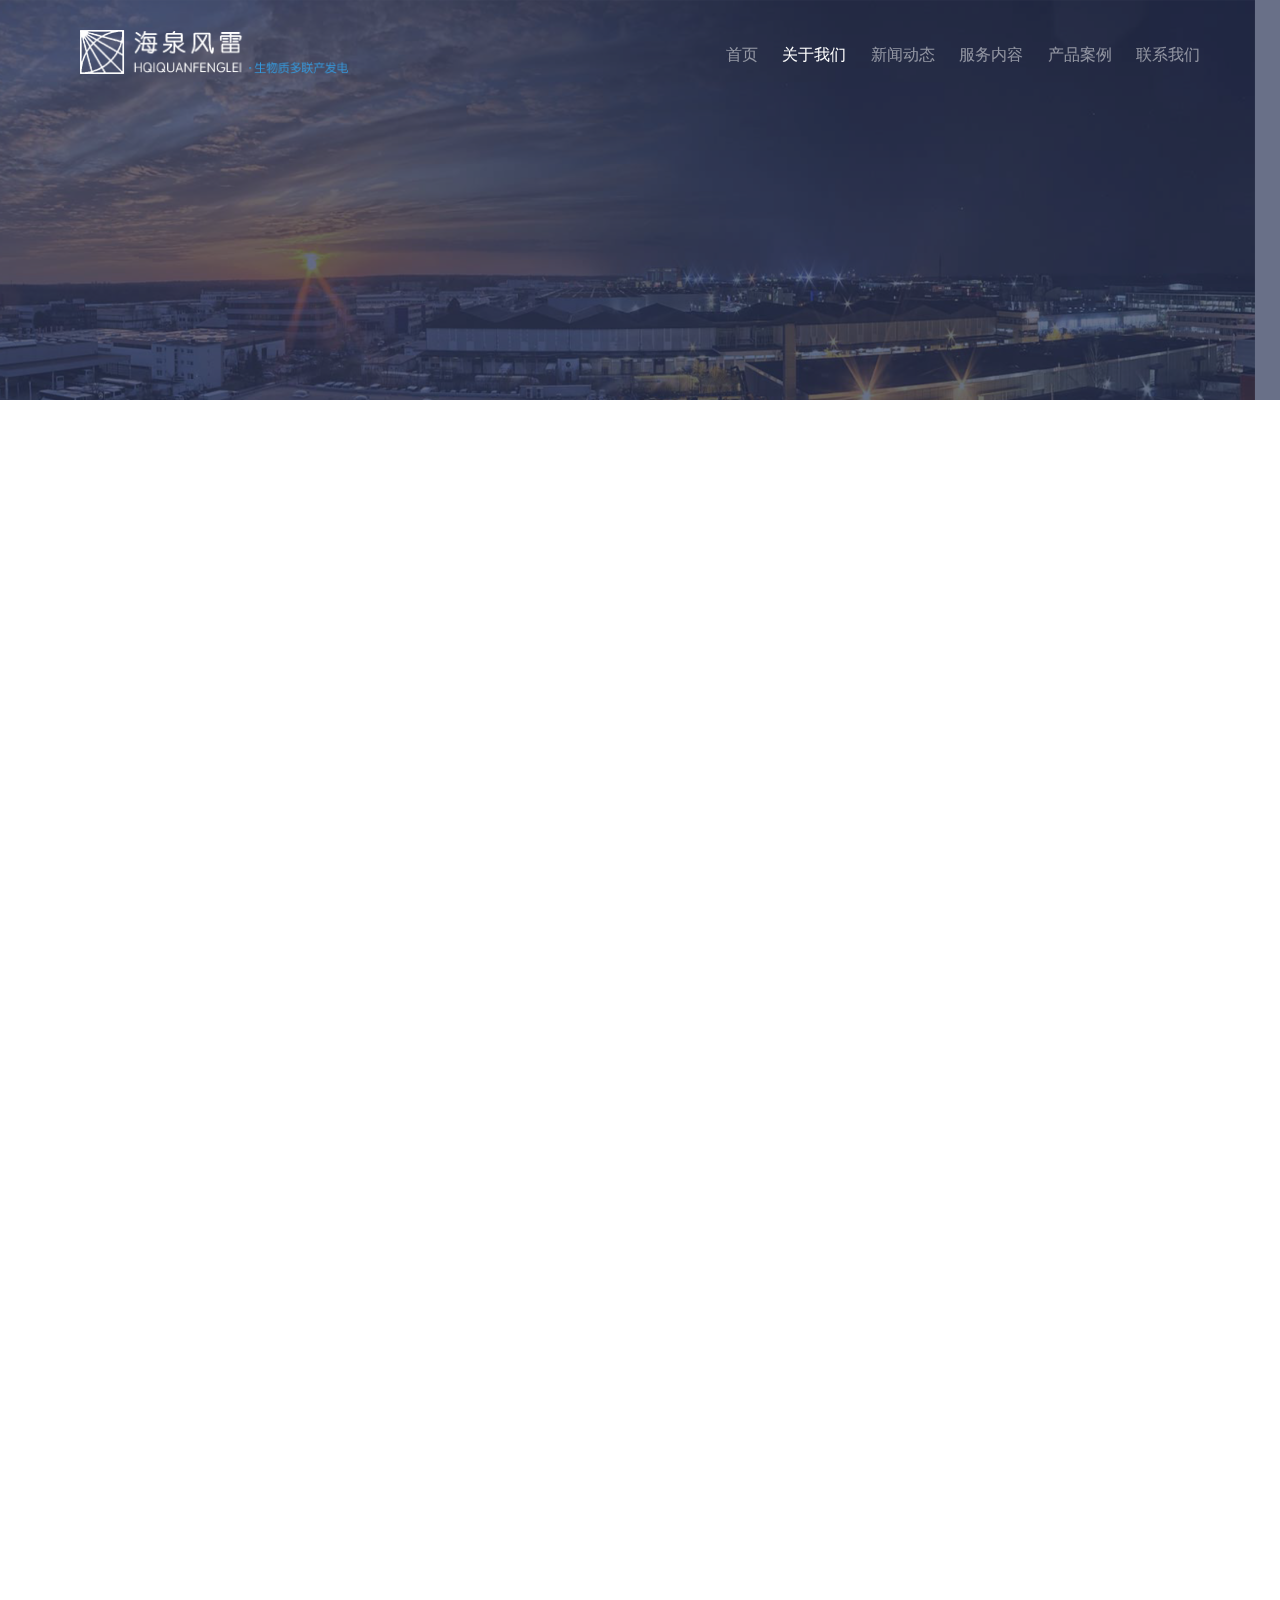
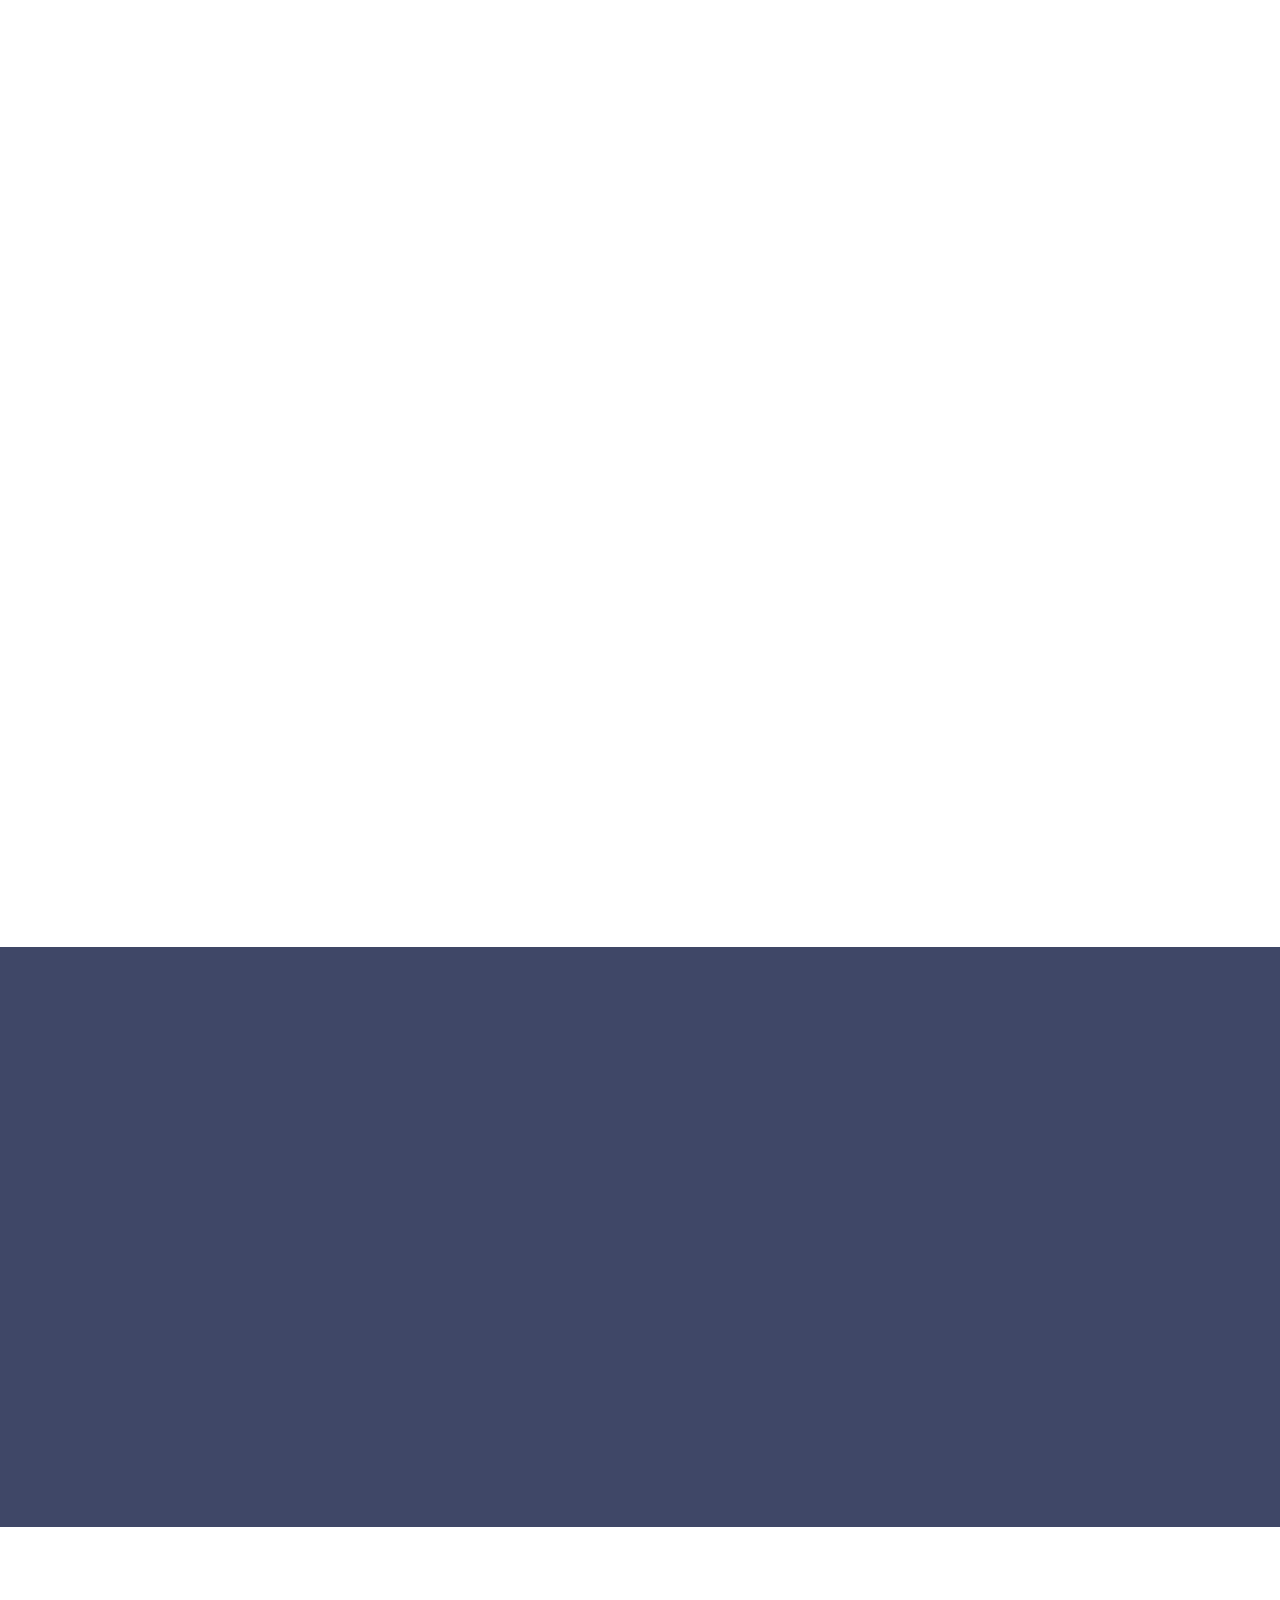
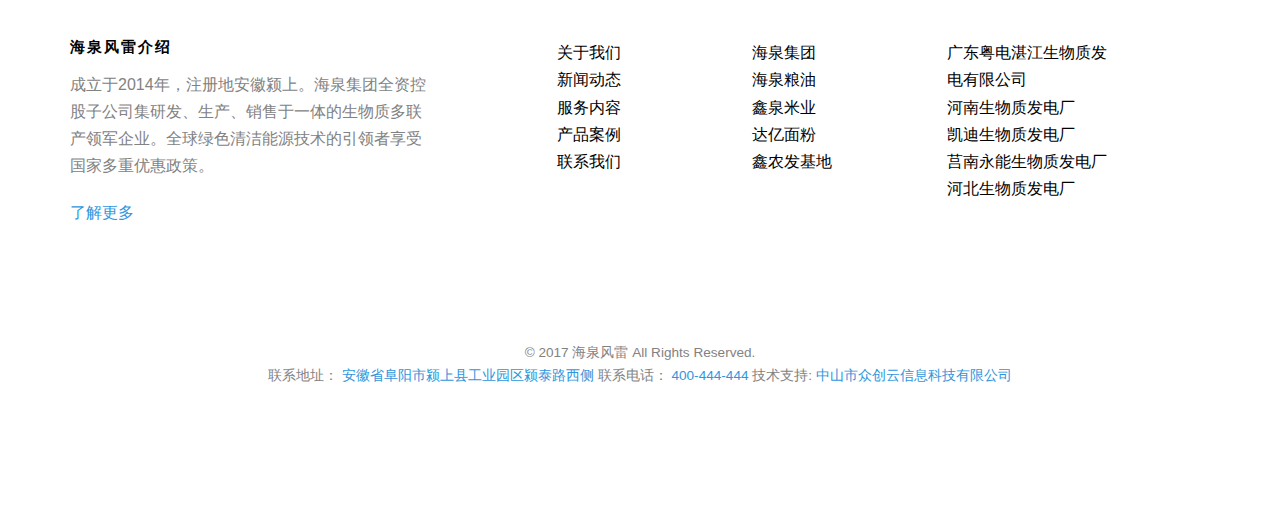
==== about.html @ 1001feb4 "add haiquan-fenglei pc items" ====
<!DOCTYPE HTML>

<html>
	<head>
	<meta charset="utf-8">
	<meta http-equiv="X-UA-Compatible" content="IE=edge">
	<title>海泉风雷新能源发电股份有限公司，一家专注于生物质发电的新能源公司</title>
	<meta name="viewport" content="width=device-width, initial-scale=1">
	<meta name="description" content="海泉风雷新能源发电股份有限公司是由海泉集团全权控股的一家子公司，一家专注于生物质发电的新能源公司" />
	<meta name="keywords" content="海泉风雷，海泉风雷发电，风雷公司，风雷股份有限公司，安徽风雷发电，生物质发电公司，新能源发电公司，海泉集团子公司，海泉集团新能源公司" />
	<!-- Animate.css -->
	<link rel="stylesheet" href="css/animate.css">
	<!-- Icomoon Icon Fonts-->
	<link rel="stylesheet" href="css/icomoon.css">
	<!-- Bootstrap  -->
	<link rel="stylesheet" href="css/bootstrap.css">

	<!-- Magnific Popup -->
	<link rel="stylesheet" href="css/magnific-popup.css">

	<!-- Theme style  -->
	<link rel="stylesheet" href="css/style.css">

	<!-- Modernizr JS -->
	<script src="js/modernizr-2.6.2.min.js"></script>

	<!-- 如果IE浏览器版本等于9,调用ie9.css样式表 -->
	<!--[if IE 9]>
			<script src="js/respond.min.js"></script>
			<link rel="stylesheet" href="css/ie9.css">
 	<![endif]-->

 	<!-- 如果IE浏览器版本小于等于8,调用ie8.css样式表 -->
	<!--[if lte IE 8]>
		<link rel="stylesheet" href="css/ie8.css">
		<div id="ie8-box">
			<div id="ie-tip">你的浏览器版本过低，请使用更高版本的浏览器浏览！</div>
		</div>
	<![endif]-->

	</head>
	<body>

	<div class="haiquan-loader"></div>

	<div id="page">
	<nav class="haiquan-nav" role="navigation">
		<div class="container">
			<div class="row">
				<div class="col-xs-8 col-md-4 text-left">
					<div id="haiquan-logo">
					<a href="index.html">
						<div class="logo-img">
						</div>
					</a></div>
				</div>
				<div class="col-xs-8 col-md-8 text-right menu-1">
					<ul>
						<li><a href="index.html">首页</a></li>
						<li class="active"><a href="about.html">关于我们</a></li>
						<li><a href="new.html">新闻动态</a></li>
						<li class="has-dropdown">
							<a href="services.html">服务内容</a>
							<ul class="dropdown">
								<li><a href="#">二级菜单</a></li>
								<li><a href="#">二级菜单</a></li>
								<li><a href="#">二级菜单</a></li>
								<li><a href="#">二级菜单</a></li>
							</ul>
						</li>
						<li><a href="products.html">产品案例</a></li>
						<li><a href="contact.html">联系我们</a></li>
					</ul>
				</div>
			</div>

		</div>
	</nav>

	<header id="haiquan-header" class="haiquan-cover haiquan-cover-sm" role="banner" style="background-image:url(images/img_bg_1.jpg); height: 400px;" data-stellar-background-ratio="0.5">
		<div class="overlay"></div>
		<div id="video-text" class="container">
			<div class="row">
				<div class="col-md-7 text-left">
					<div class="display-t" style="height: 400px">
						<div class="display-tc animate-box" data-animate-effect="fadeInUp" style="height: 400px;">
							<h1 class="mb30">关于我们</h1>
						</div>
					</div>
				</div>
			</div>
		</div>
	</header>



	<div id="haiquan-team">
		<div class="container">
			<div class="row animate-box row-pb-md">
				<div class="col-md-8 col-md-offset-2 text-left haiquan-heading">
					<span>Mature Control Team</span>
					<h2>我们的团队</h2>
					<p>优秀团队的建设离不开完善的体系规则和与时俱进的观念思想,管理培训也是如此。优秀的团队领导者对如何管理团队有一套成熟的运用方式。</p>
				</div>
			</div>
			<div class="row">
				<div class="col-md-4 col-sm-4 animate-box" data-animate-effect="fadeIn">
					<div class="haiquan-staff">
						<img src="images/person1.gif" alt="郭宏兵先生">
						<h3>郭宏兵先生</h3>
						<strong class="role">总裁</strong>
						<p>硕士研究生、高级工程师，有央企、国企、民企等20年丰富的管理经验</p>
					</div>
				</div>
				<div class="col-md-4 col-sm-4 animate-box" data-animate-effect="fadeIn">
					<div class="haiquan-staff">
						<img src="images/person2.gif" alt="郭宏兵先生">
						<h3>李岩先生</h3>
						<strong class="role">总经理</strong>
						<p>工程力学学士、法律研究生学历，政府机关管理工作经历、企业多岗位管理工作经验、较强的项目管理和项目策划能力</p>
					</div>
				</div>
				<div class="col-md-4 col-sm-4 animate-box" data-animate-effect="fadeIn">
					<div class="haiquan-staff">
						<img src="images/person3.gif" alt="郭宏兵先生">
						<h3>刘全先生</h3>
						<strong class="role">财务总监</strong>
						<p>会计师、经济师，23年财务管理工作经验具备现代企业治理和投融分析能力，擅长企业上市业务和企业并购重组业务</p>
					</div>
				</div>
				<div class="col-md-4 col-sm-4 animate-box" data-animate-effect="fadeIn">
					<div class="haiquan-staff">
						<img src="images/person4.gif" alt="郭宏兵先生">
						<h3>郭宏兵先生</h3>
						<strong class="role">总裁</strong>
						<p>硕士研究生、高级工程师，有央企、国企、民企等20年丰富的管理经验</p>
					</div>
				</div>
				<div class="col-md-4 col-sm-4 animate-box" data-animate-effect="fadeIn">
					<div class="haiquan-staff">
						<img src="images/person5.gif" alt="郭宏兵先生">
						<h3>李岩先生</h3>
						<strong class="role">总经理</strong>
						<p>工程力学学士、法律研究生学历，政府机关管理工作经历、企业多岗位管理工作经验、较强的项目管理和项目策划能力</p>
					</div>
				</div>
				<div class="col-md-4 col-sm-4 animate-box" data-animate-effect="fadeIn">
					<div class="haiquan-staff">
						<img src="images/person6.gif" alt="郭宏兵先生">
						<h3>刘全先生</h3>
						<strong class="role">财务总监</strong>
						<p>会计师、经济师，23年财务管理工作经验具备现代企业治理和投融分析能力，擅长企业上市业务和企业并购重组业务</p>
					</div>
				</div>
				<div class="col-md-4 col-sm-4 animate-box" data-animate-effect="fadeIn">
					<div class="haiquan-staff">
						<img src="images/person7.gif" alt="郭宏兵先生">
						<h3>郭宏兵先生</h3>
						<strong class="role">总裁</strong>
						<p>硕士研究生、高级工程师，有央企、国企、民企等20年丰富的管理经验</p>
					</div>
				</div>
				<div class="col-md-4 col-sm-4 animate-box" data-animate-effect="fadeIn">
					<div class="haiquan-staff">
						<img src="images/person8.gif" alt="郭宏兵先生">
						<h3>李岩先生</h3>
						<strong class="role">总经理</strong>
						<p>工程力学学士、法律研究生学历，政府机关管理工作经历、企业多岗位管理工作经验、较强的项目管理和项目策划能力</p>
					</div>
				</div>
				<div class="col-md-4 col-sm-4 animate-box" data-animate-effect="fadeIn">
					<div class="haiquan-staff">
						<img src="images/person9.gif" alt="郭宏兵先生">
						<h3>刘全先生</h3>
						<strong class="role">财务总监</strong>
						<p>会计师、经济师，23年财务管理工作经验具备现代企业治理和投融分析能力，擅长企业上市业务和企业并购重组业务</p>
					</div>
				</div>

				<div class="col-md-4 col-sm-4 animate-box" data-animate-effect="fadeIn">
					<div class="haiquan-staff">
						<img src="images/person10.gif" alt="郭宏兵先生">
						<h3>郭宏兵先生</h3>
						<strong class="role">总裁</strong>
						<p>硕士研究生、高级工程师，有央企、国企、民企等20年丰富的管理经验</p>
					</div>
				</div>
				<div class="col-md-4 col-sm-4 animate-box" data-animate-effect="fadeIn">
					<div class="haiquan-staff">
						<img src="images/person11.gif" alt="郭宏兵先生">
						<h3>李岩先生</h3>
						<strong class="role">总经理</strong>
						<p>工程力学学士、法律研究生学历，政府机关管理工作经历、企业多岗位管理工作经验、较强的项目管理和项目策划能力</p>
					</div>
				</div>
			</div>
		</div>
	</div>

<div id="haiquan-started">
		<div class="container">
			<div class="row animate-box">
				<div class="col-md-8 col-md-offset-2 text-center haiquan-heading">
					<span>About ours introduction</span>
					<h2>海泉风雷企业简介</h2>
					<p>海泉风雷新能源发电股份有限公司于2014年7月23日注册成立，注册资金5000万元，位于安徽省阜阳市颍上县工业园区颍泰路西侧，是一家以生物质气化发电及向电网销售、自用，生物质气化发电技术咨询服务，生物质气化发电运营外包服务，生物质气化发电产生的炭等副产品的综合开发利用的股份有限公司。</p>
					<p><a href="" class="btn btn-primary">了解更多</a></p>
				</div>
			</div>
		</div>
	</div>

	<footer id="haiquan-footer" role="contentinfo">
		<div class="container">
			<div class="row row-pb-md">
				<div class="col-md-4 haiquan-widget ">
					<h3>海泉风雷介绍</h3>
					<p>成立于2014年，注册地安徽颍上。海泉集团全资控股子公司集研发、生产、销售于一体的生物质多联产领军企业。全球绿色清洁能源技术的引领者享受国家多重优惠政策。</p>
					<p><a href="#">了解更多</a></p>
				</div>
				<div class="col-md-2 col-sm-4 col-xs-6 col-md-push-1 ">
					<ul class="haiquan-footer-links">
						<li><a href="#">关于我们</a></li>
						<li><a href="#">新闻动态</a></li>
						<li><a href="#">服务内容</a></li>
						<li><a href="#">产品案例</a></li>
						<li><a href="#">联系我们</a></li>
					</ul>
				</div>

				<div class="col-md-2 col-sm-4 col-xs-6 col-md-push-1 ">
					<ul class="haiquan-footer-links">
						<li><a href="#">海泉集团</a></li>
						<li><a href="#">海泉粮油</a></li>
						<li><a href="#">鑫泉米业</a></li>
						<li><a href="#">达亿面粉</a></li>
						<li><a href="#">鑫农发基地</a></li>
					</ul>
				</div>

				<div class="col-md-2 col-sm-4 col-xs-6 col-md-push-1 ">
					<ul class="haiquan-footer-links">
						<li><a href="#">广东粤电湛江生物质发电有限公司</a></li>
						<li><a href="#">河南生物质发电厂</a></li>
						<li><a href="#">凯迪生物质发电厂</a></li>
						<li><a href="#">莒南永能生物质发电厂</a></li>
						<li><a href="#">河北生物质发电厂</a></li>
					</ul>
				</div>
			</div>

			<div class="row copyright">
				<div class="col-md-12 text-center">
					<p>
						<small class="block">&copy; 2017 海泉风雷 All Rights Reserved.</small>
						<small class="block">联系地址： <a href="" target="_blank" title="安徽省阜阳市颍上县工业园区颍泰路西侧">安徽省阜阳市颍上县工业园区颍泰路西侧</a>   联系电话： <a href="" title="400-444-444" target="_blank">400-444-444</a>   技术支持: <a href="#" target="_blank">中山市众创云信息科技有限公司</a></small>
					</p>
				</div>
			</div>

		</div>
	</footer>
	</div>

	<div class="gototop js-top">
		<a href="#" class="js-gotop"><i class="icon-arrow-up"></i></a>
	</div>

	<!-- jQuery -->
	<script src="js/jquery.min.js"></script>
	<!-- jQuery Easing -->
	<script src="js/jquery.easing.1.3.js"></script>
	<!-- Bootstrap -->
	<script src="js/bootstrap.min.js"></script>
	<!-- Waypoints -->
	<script src="js/jquery.waypoints.min.js"></script>
	<!-- countTo -->
	<script src="js/jquery.countTo.js"></script>
	<!-- Magnific Popup -->
	<script src="js/jquery.magnific-popup.min.js"></script>
	<script src="js/magnific-popup-options.js"></script>
	<!-- Stellar -->
	<script src="js/jquery.stellar.min.js"></script>
	<!-- Main -->
	<script src="js/main.js"></script>

	</body>
</html>
---- css/icomoon.css ----
@font-face {
  font-family: 'icomoon';
  src:  url('../fonts/icomoon/icomoon.eot?6iuir');
  src:  url('../fonts/icomoon/icomoon.eot?6iuir#iefix') format('embedded-opentype'),
    url('../fonts/icomoon/icomoon.ttf?6iuir') format('truetype'),
    url('../fonts/icomoon/icomoon.woff?6iuir') format('woff'),
    url('../fonts/icomoon/icomoon.svg?6iuir#icomoon') format('svg');
  font-weight: normal;
  font-style: normal;
}

[class^="icon-"], [class*=" icon-"] {
  /* use !important to prevent issues with browser extensions that change fonts */
  font-family: 'icomoon' !important;
  speak: none;
  font-style: normal;
  font-weight: normal;
  font-variant: normal;
  text-transform: none;
  line-height: 1;

  /* Better Font Rendering =========== */
  -webkit-font-smoothing: antialiased;
  -moz-osx-font-smoothing: grayscale;
}

.icon-eye:before {
  content: "\e000";
}
.icon-paper-clip:before {
  content: "\e001";
}
.icon-mail:before {
  content: "\e002";
}
.icon-toggle:before {
  content: "\e003";
}
.icon-layout:before {
  content: "\e004";
}
.icon-link:before {
  content: "\e005";
}
.icon-bell:before {
  content: "\e006";
}
.icon-lock:before {
  content: "\e007";
}
.icon-unlock:before {
  content: "\e008";
}
.icon-ribbon:before {
  content: "\e009";
}
.icon-image:before {
  content: "\e010";
}
.icon-signal:before {
  content: "\e011";
}
.icon-target:before {
  content: "\e012";
}
.icon-clipboard:before {
  content: "\e013";
}
.icon-clock:before {
  content: "\e014";
}
.icon-watch:before {
  content: "\e015";
}
.icon-air-play:before {
  content: "\e016";
}
.icon-camera:before {
  content: "\e017";
}
.icon-video:before {
  content: "\e018";
}
.icon-disc:before {
  content: "\e019";
}
.icon-printer:before {
  content: "\e020";
}
.icon-monitor:before {
  content: "\e021";
}
.icon-server:before {
  content: "\e022";
}
.icon-cog:before {
  content: "\e023";
}
.icon-heart:before {
  content: "\e024";
}
.icon-paragraph:before {
  content: "\e025";
}
.icon-align-justify:before {
  content: "\e026";
}
.icon-align-left:before {
  content: "\e027";
}
.icon-align-center:before {
  content: "\e028";
}
.icon-align-right:before {
  content: "\e029";
}
.icon-book:before {
  content: "\e030";
}
.icon-layers:before {
  content: "\e031";
}
.icon-stack:before {
  content: "\e032";
}
.icon-stack-2:before {
  content: "\e033";
}
.icon-paper:before {
  content: "\e034";
}
.icon-paper-stack:before {
  content: "\e035";
}
.icon-search:before {
  content: "\e036";
}
.icon-zoom-in:before {
  content: "\e037";
}
.icon-zoom-out:before {
  content: "\e038";
}
.icon-reply:before {
  content: "\e039";
}
.icon-circle-plus:before {
  content: "\e040";
}
.icon-circle-minus:before {
  content: "\e041";
}
.icon-circle-check:before {
  content: "\e042";
}
.icon-circle-cross:before {
  content: "\e043";
}
.icon-square-plus:before {
  content: "\e044";
}
.icon-square-minus:before {
  content: "\e045";
}
.icon-square-check:before {
  content: "\e046";
}
.icon-square-cross:before {
  content: "\e047";
}
.icon-microphone:before {
  content: "\e048";
}
.icon-record:before {
  content: "\e049";
}
.icon-skip-back:before {
  content: "\e050";
}
.icon-rewind:before {
  content: "\e051";
}
.icon-play:before {
  content: "\e052";
}
.icon-pause:before {
  content: "\e053";
}
.icon-stop:before {
  content: "\e054";
}
.icon-fast-forward:before {
  content: "\e055";
}
.icon-skip-forward:before {
  content: "\e056";
}
.icon-shuffle:before {
  content: "\e057";
}
.icon-repeat:before {
  content: "\e058";
}
.icon-folder:before {
  content: "\e059";
}
.icon-umbrella:before {
  content: "\e060";
}
.icon-moon:before {
  content: "\e061";
}
.icon-thermometer:before {
  content: "\e062";
}
.icon-drop:before {
  content: "\e063";
}
.icon-sun:before {
  content: "\e064";
}
.icon-cloud:before {
  content: "\e065";
}
.icon-cloud-upload:before {
  content: "\e066";
}
.icon-cloud-download:before {
  content: "\e067";
}
.icon-upload:before {
  content: "\e068";
}
.icon-download:before {
  content: "\e069";
}
.icon-location:before {
  content: "\e070";
}
.icon-location-2:before {
  content: "\e071";
}
.icon-map:before {
  content: "\e072";
}
.icon-battery:before {
  content: "\e073";
}
.icon-head:before {
  content: "\e074";
}
.icon-briefcase:before {
  content: "\e075";
}
.icon-speech-bubble:before {
  content: "\e076";
}
.icon-anchor:before {
  content: "\e077";
}
.icon-globe:before {
  content: "\e078";
}
.icon-box:before {
  content: "\e079";
}
.icon-reload:before {
  content: "\e080";
}
.icon-share:before {
  content: "\e081";
}
.icon-marquee:before {
  content: "\e082";
}
.icon-marquee-plus:before {
  content: "\e083";
}
.icon-marquee-minus:before {
  content: "\e084";
}
.icon-tag:before {
  content: "\e085";
}
.icon-power:before {
  content: "\e086";
}
.icon-command:before {
  content: "\e087";
}
.icon-alt:before {
  content: "\e088";
}
.icon-esc:before {
  content: "\e089";
}
.icon-bar-graph:before {
  content: "\e090";
}
.icon-bar-graph-2:before {
  content: "\e091";
}
.icon-pie-graph:before {
  content: "\e092";
}
.icon-star:before {
  content: "\e093";
}
.icon-arrow-left:before {
  content: "\e094";
}
.icon-arrow-right:before {
  content: "\e095";
}
.icon-arrow-up:before {
  content: "\e096";
}
.icon-arrow-down:before {
  content: "\e097";
}
.icon-volume:before {
  content: "\e098";
}
.icon-mute:before {
  content: "\e099";
}
.icon-content-right:before {
  content: "\e100";
}
.icon-content-left:before {
  content: "\e101";
}
.icon-grid:before {
  content: "\e102";
}
.icon-grid-2:before {
  content: "\e103";
}
.icon-columns:before {
  content: "\e104";
}
.icon-loader:before {
  content: "\e105";
}
.icon-bag:before {
  content: "\e106";
}
.icon-ban:before {
  content: "\e107";
}
.icon-flag:before {
  content: "\e108";
}
.icon-trash:before {
  content: "\e109";
}
.icon-expand:before {
  content: "\e110";
}
.icon-contract:before {
  content: "\e111";
}
.icon-maximize:before {
  content: "\e112";
}
.icon-minimize:before {
  content: "\e113";
}
.icon-plus:before {
  content: "\e114";
}
.icon-minus:before {
  content: "\e115";
}
.icon-check:before {
  content: "\e116";
}
.icon-cross:before {
  content: "\e117";
}
.icon-move:before {
  content: "\e118";
}
.icon-delete:before {
  content: "\e119";
}
.icon-menu:before {
  content: "\e120";
}
.icon-archive:before {
  content: "\e121";
}
.icon-inbox:before {
  content: "\e122";
}
.icon-outbox:before {
  content: "\e123";
}
.icon-file:before {
  content: "\e124";
}
.icon-file-add:before {
  content: "\e125";
}
.icon-file-subtract:before {
  content: "\e126";
}
.icon-help:before {
  content: "\e127";
}
.icon-open:before {
  content: "\e128";
}
.icon-ellipsis:before {
  content: "\e129";
}
.icon-add-to-list:before {
  content: "\e900";
}
.icon-classic-computer:before {
  content: "\e901";
}
.icon-controller-fast-backward:before {
  content: "\e902";
}
.icon-creative-commons-attribution:before {
  content: "\e903";
}
.icon-creative-commons-noderivs:before {
  content: "\e904";
}
.icon-creative-commons-noncommercial-eu:before {
  content: "\e905";
}
.icon-creative-commons-noncommercial-us:before {
  content: "\e906";
}
.icon-creative-commons-public-domain:before {
  content: "\e907";
}
.icon-creative-commons-remix:before {
  content: "\e908";
}
.icon-creative-commons-share:before {
  content: "\e909";
}
.icon-creative-commons-sharealike:before {
  content: "\e90a";
}
.icon-creative-commons:before {
  content: "\e90b";
}
.icon-document-landscape:before {
  content: "\e90c";
}
.icon-remove-user:before {
  content: "\e90d";
}
.icon-warning:before {
  content: "\e90e";
}
.icon-arrow-bold-down:before {
  content: "\e90f";
}
.icon-arrow-bold-left:before {
  content: "\e910";
}
.icon-arrow-bold-right:before {
  content: "\e911";
}
.icon-arrow-bold-up:before {
  content: "\e912";
}
.icon-arrow-down2:before {
  content: "\e913";
}
.icon-arrow-left2:before {
  content: "\e914";
}
.icon-arrow-long-down:before {
  content: "\e915";
}
.icon-arrow-long-left:before {
  content: "\e916";
}
.icon-arrow-long-right:before {
  content: "\e917";
}
.icon-arrow-long-up:before {
  content: "\e918";
}
.icon-arrow-right2:before {
  content: "\e919";
}
.icon-arrow-up2:before {
  content: "\e91a";
}
.icon-arrow-with-circle-down:before {
  content: "\e91b";
}
.icon-arrow-with-circle-left:before {
  content: "\e91c";
}
.icon-arrow-with-circle-right:before {
  content: "\e91d";
}
.icon-arrow-with-circle-up:before {
  content: "\e91e";
}
.icon-bookmark:before {
  content: "\e91f";
}
.icon-bookmarks:before {
  content: "\e920";
}
.icon-chevron-down:before {
  content: "\e921";
}
.icon-chevron-left:before {
  content: "\e922";
}
.icon-chevron-right:before {
  content: "\e923";
}
.icon-chevron-small-down:before {
  content: "\e924";
}
.icon-chevron-small-left:before {
  content: "\e925";
}
.icon-chevron-small-right:before {
  content: "\e926";
}
.icon-chevron-small-up:before {
  content: "\e927";
}
.icon-chevron-thin-down:before {
  content: "\e928";
}
.icon-chevron-thin-left:before {
  content: "\e929";
}
.icon-chevron-thin-right:before {
  content: "\e92a";
}
.icon-chevron-thin-up:before {
  content: "\e92b";
}
.icon-chevron-up:before {
  content: "\e92c";
}
.icon-chevron-with-circle-down:before {
  content: "\e92d";
}
.icon-chevron-with-circle-left:before {
  content: "\e92e";
}
.icon-chevron-with-circle-right:before {
  content: "\e92f";
}
.icon-chevron-with-circle-up:before {
  content: "\e930";
}
.icon-cloud2:before {
  content: "\e931";
}
.icon-controller-fast-forward:before {
  content: "\e932";
}
.icon-controller-jump-to-start:before {
  content: "\e933";
}
.icon-controller-next:before {
  content: "\e934";
}
.icon-controller-paus:before {
  content: "\e935";
}
.icon-controller-play:before {
  content: "\e936";
}
.icon-controller-record:before {
  content: "\e937";
}
.icon-controller-stop:before {
  content: "\e938";
}
.icon-controller-volume:before {
  content: "\e939";
}
.icon-dot-single:before {
  content: "\e93a";
}
.icon-dots-three-horizontal:before {
  content: "\e93b";
}
.icon-dots-three-vertical:before {
  content: "\e93c";
}
.icon-dots-two-horizontal:before {
  content: "\e93d";
}
.icon-dots-two-vertical:before {
  content: "\e93e";
}
.icon-download2:before {
  content: "\e93f";
}
.icon-emoji-flirt:before {
  content: "\e940";
}
.icon-flow-branch:before {
  content: "\e941";
}
.icon-flow-cascade:before {
  content: "\e942";
}
.icon-flow-line:before {
  content: "\e943";
}
.icon-flow-parallel:before {
  content: "\e944";
}
.icon-flow-tree:before {
  content: "\e945";
}
.icon-install:before {
  content: "\e946";
}
.icon-layers2:before {
  content: "\e947";
}
.icon-open-book:before {
  content: "\e948";
}
.icon-resize-100:before {
  content: "\e949";
}
.icon-resize-full-screen:before {
  content: "\e94a";
}
.icon-save:before {
  content: "\e94b";
}
.icon-select-arrows:before {
  content: "\e94c";
}
.icon-sound-mute:before {
  content: "\e94d";
}
.icon-sound:before {
  content: "\e94e";
}
.icon-trash2:before {
  content: "\e94f";
}
.icon-triangle-down:before {
  content: "\e950";
}
.icon-triangle-left:before {
  content: "\e951";
}
.icon-triangle-right:before {
  content: "\e952";
}
.icon-triangle-up:before {
  content: "\e953";
}
.icon-uninstall:before {
  content: "\e954";
}
.icon-upload-to-cloud:before {
  content: "\e955";
}
.icon-upload2:before {
  content: "\e956";
}
.icon-add-user:before {
  content: "\e957";
}
.icon-address:before {
  content: "\e958";
}
.icon-adjust:before {
  content: "\e959";
}
.icon-air:before {
  content: "\e95a";
}
.icon-aircraft-landing:before {
  content: "\e95b";
}
.icon-aircraft-take-off:before {
  content: "\e95c";
}
.icon-aircraft:before {
  content: "\e95d";
}
.icon-align-bottom:before {
  content: "\e95e";
}
.icon-align-horizontal-middle:before {
  content: "\e95f";
}
.icon-align-left2:before {
  content: "\e960";
}
.icon-align-right2:before {
  content: "\e961";
}
.icon-align-top:before {
  content: "\e962";
}
.icon-align-vertical-middle:before {
  content: "\e963";
}
.icon-archive2:before {
  content: "\e964";
}
.icon-area-graph:before {
  content: "\e965";
}
.icon-attachment:before {
  content: "\e966";
}
.icon-awareness-ribbon:before {
  content: "\e967";
}
.icon-back-in-time:before {
  content: "\e968";
}
.icon-back:before {
  content: "\e969";
}
.icon-bar-graph2:before {
  content: "\e96a";
}
.icon-battery2:before {
  content: "\e96b";
}
.icon-beamed-note:before {
  content: "\e96c";
}
.icon-bell2:before {
  content: "\e96d";
}
.icon-blackboard:before {
  content: "\e96e";
}
.icon-block:before {
  content: "\e96f";
}
.icon-book2:before {
  content: "\e970";
}
.icon-bowl:before {
  content: "\e971";
}
.icon-box2:before {
  content: "\e972";
}
.icon-briefcase2:before {
  content: "\e973";
}
.icon-browser:before {
  content: "\e974";
}
.icon-brush:before {
  content: "\e975";
}
.icon-bucket:before {
  content: "\e976";
}
.icon-cake:before {
  content: "\e977";
}
.icon-calculator:before {
  content: "\e978";
}
.icon-calendar:before {
  content: "\e979";
}
.icon-camera2:before {
  content: "\e97a";
}
.icon-ccw:before {
  content: "\e97b";
}
.icon-chat:before {
  content: "\e97c";
}
.icon-check2:before {
  content: "\e97d";
}
.icon-circle-with-cross:before {
  content: "\e97e";
}
.icon-circle-with-minus:before {
  content: "\e97f";
}
.icon-circle-with-plus:before {
  content: "\e980";
}
.icon-circle:before {
  content: "\e981";
}
.icon-circular-graph:before {
  content: "\e982";
}
.icon-clapperboard:before {
  content: "\e983";
}
.icon-clipboard2:before {
  content: "\e984";
}
.icon-clock2:before {
  content: "\e985";
}
.icon-code:before {
  content: "\e986";
}
.icon-cog2:before {
  content: "\e987";
}
.icon-colours:before {
  content: "\e988";
}
.icon-compass:before {
  content: "\e989";
}
.icon-copy:before {
  content: "\e98a";
}
.icon-credit-card:before {
  content: "\e98b";
}
.icon-credit:before {
  content: "\e98c";
}
.icon-cross2:before {
  content: "\e98d";
}
.icon-cup:before {
  content: "\e98e";
}
.icon-cw:before {
  content: "\e98f";
}
.icon-cycle:before {
  content: "\e990";
}
.icon-database:before {
  content: "\e991";
}
.icon-dial-pad:before {
  content: "\e992";
}
.icon-direction:before {
  content: "\e993";
}
.icon-document:before {
  content: "\e994";
}
.icon-documents:before {
  content: "\e995";
}
.icon-drink:before {
  content: "\e996";
}
.icon-drive:before {
  content: "\e997";
}
.icon-drop2:before {
  content: "\e998";
}
.icon-edit:before {
  content: "\e999";
}
.icon-email:before {
  content: "\e99a";
}
.icon-emoji-happy:before {
  content: "\e99b";
}
.icon-emoji-neutral:before {
  content: "\e99c";
}
.icon-emoji-sad:before {
  content: "\e99d";
}
.icon-erase:before {
  content: "\e99e";
}
.icon-eraser:before {
  content: "\e99f";
}
.icon-export:before {
  content: "\e9a0";
}
.icon-eye2:before {
  content: "\e9a1";
}
.icon-feather:before {
  content: "\e9a2";
}
.icon-flag2:before {
  content: "\e9a3";
}
.icon-flash:before {
  content: "\e9a4";
}
.icon-flashlight:before {
  content: "\e9a5";
}
.icon-flat-brush:before {
  content: "\e9a6";
}
.icon-folder-images:before {
  content: "\e9a7";
}
.icon-folder-music:before {
  content: "\e9a8";
}
.icon-folder-video:before {
  content: "\e9a9";
}
.icon-folder2:before {
  content: "\e9aa";
}
.icon-forward:before {
  content: "\e9ab";
}
.icon-funnel:before {
  content: "\e9ac";
}
.icon-game-controller:before {
  content: "\e9ad";
}
.icon-gauge:before {
  content: "\e9ae";
}
.icon-globe2:before {
  content: "\e9af";
}
.icon-graduation-cap:before {
  content: "\e9b0";
}
.icon-grid2:before {
  content: "\e9b1";
}
.icon-hair-cross:before {
  content: "\e9b2";
}
.icon-hand:before {
  content: "\e9b3";
}
.icon-heart-outlined:before {
  content: "\e9b4";
}
.icon-heart2:before {
  content: "\e9b5";
}
.icon-help-with-circle:before {
  content: "\e9b6";
}
.icon-help2:before {
  content: "\e9b7";
}
.icon-home:before {
  content: "\e9b8";
}
.icon-hour-glass:before {
  content: "\e9b9";
}
.icon-image-inverted:before {
  content: "\e9ba";
}
.icon-image2:before {
  content: "\e9bb";
}
.icon-images:before {
  content: "\e9bc";
}
.icon-inbox2:before {
  content: "\e9bd";
}
.icon-infinity:before {
  content: "\e9be";
}
.icon-info-with-circle:before {
  content: "\e9bf";
}
.icon-info:before {
  content: "\e9c0";
}
.icon-key:before {
  content: "\e9c1";
}
.icon-keyboard:before {
  content: "\e9c2";
}
.icon-lab-flask:before {
  content: "\e9c3";
}
.icon-landline:before {
  content: "\e9c4";
}
.icon-language:before {
  content: "\e9c5";
}
.icon-laptop:before {
  content: "\e9c6";
}
.icon-leaf:before {
  content: "\e9c7";
}
.icon-level-down:before {
  content: "\e9c8";
}
.icon-level-up:before {
  content: "\e9c9";
}
.icon-lifebuoy:before {
  content: "\e9ca";
}
.icon-light-bulb:before {
  content: "\e9cb";
}
.icon-light-down:before {
  content: "\e9cc";
}
.icon-light-up:before {
  content: "\e9cd";
}
.icon-line-graph:before {
  content: "\e9ce";
}
.icon-link2:before {
  content: "\e9cf";
}
.icon-list:before {
  content: "\e9d0";
}
.icon-location-pin:before {
  content: "\e9d1";
}
.icon-location2:before {
  content: "\e9d2";
}
.icon-lock-open:before {
  content: "\e9d3";
}
.icon-lock2:before {
  content: "\e9d4";
}
.icon-log-out:before {
  content: "\e9d5";
}
.icon-login:before {
  content: "\e9d6";
}
.icon-loop:before {
  content: "\e9d7";
}
.icon-magnet:before {
  content: "\e9d8";
}
.icon-magnifying-glass:before {
  content: "\e9d9";
}
.icon-mail2:before {
  content: "\e9da";
}
.icon-man:before {
  content: "\e9db";
}
.icon-map2:before {
  content: "\e9dc";
}
.icon-mask:before {
  content: "\e9dd";
}
.icon-medal:before {
  content: "\e9de";
}
.icon-megaphone:before {
  content: "\e9df";
}
.icon-menu2:before {
  content: "\e9e0";
}
.icon-message:before {
  content: "\e9e1";
}
.icon-mic:before {
  content: "\e9e2";
}
.icon-minus2:before {
  content: "\e9e3";
}
.icon-mobile:before {
  content: "\e9e4";
}
.icon-modern-mic:before {
  content: "\e9e5";
}
.icon-moon2:before {
  content: "\e9e6";
}
.icon-mouse:before {
  content: "\e9e7";
}
.icon-music:before {
  content: "\e9e8";
}
.icon-network:before {
  content: "\e9e9";
}
.icon-new-message:before {
  content: "\e9ea";
}
.icon-new:before {
  content: "\e9eb";
}
.icon-news:before {
  content: "\e9ec";
}
.icon-note:before {
  content: "\e9ed";
}
.icon-notification:before {
  content: "\e9ee";
}
.icon-old-mobile:before {
  content: "\e9ef";
}
.icon-old-phone:before {
  content: "\e9f0";
}
.icon-palette:before {
  content: "\e9f1";
}
.icon-paper-plane:before {
  content: "\e9f2";
}
.icon-pencil:before {
  content: "\e9f3";
}
.icon-phone:before {
  content: "\e9f4";
}
.icon-pie-chart:before {
  content: "\e9f5";
}
.icon-pin:before {
  content: "\e9f6";
}
.icon-plus2:before {
  content: "\e9f7";
}
.icon-popup:before {
  content: "\e9f8";
}
.icon-power-plug:before {
  content: "\e9f9";
}
.icon-price-ribbon:before {
  content: "\e9fa";
}
.icon-price-tag:before {
  content: "\e9fb";
}
.icon-print:before {
  content: "\e9fc";
}
.icon-progress-empty:before {
  content: "\e9fd";
}
.icon-progress-full:before {
  content: "\e9fe";
}
.icon-progress-one:before {
  content: "\e9ff";
}
.icon-progress-two:before {
  content: "\ea00";
}
.icon-publish:before {
  content: "\ea01";
}
.icon-quote:before {
  content: "\ea02";
}
.icon-radio:before {
  content: "\ea03";
}
.icon-reply-all:before {
  content: "\ea04";
}
.icon-reply2:before {
  content: "\ea05";
}
.icon-retweet:before {
  content: "\ea06";
}
.icon-rocket:before {
  content: "\ea07";
}
.icon-round-brush:before {
  content: "\ea08";
}
.icon-rss:before {
  content: "\ea09";
}
.icon-ruler:before {
  content: "\ea0a";
}
.icon-scissors:before {
  content: "\ea0b";
}
.icon-share-alternitive:before {
  content: "\ea0c";
}
.icon-share2:before {
  content: "\ea0d";
}
.icon-shareable:before {
  content: "\ea0e";
}
.icon-shield:before {
  content: "\ea0f";
}
.icon-shop:before {
  content: "\ea10";
}
.icon-shopping-bag:before {
  content: "\ea11";
}
.icon-shopping-basket:before {
  content: "\ea12";
}
.icon-shopping-cart:before {
  content: "\ea13";
}
.icon-shuffle2:before {
  content: "\ea14";
}
.icon-signal2:before {
  content: "\ea15";
}
.icon-sound-mix:before {
  content: "\ea16";
}
.icon-sports-club:before {
  content: "\ea17";
}
.icon-spreadsheet:before {
  content: "\ea18";
}
.icon-squared-cross:before {
  content: "\ea19";
}
.icon-squared-minus:before {
  content: "\ea1a";
}
.icon-squared-plus:before {
  content: "\ea1b";
}
.icon-star-outlined:before {
  content: "\ea1c";
}
.icon-star2:before {
  content: "\ea1d";
}
.icon-stopwatch:before {
  content: "\ea1e";
}
.icon-suitcase:before {
  content: "\ea1f";
}
.icon-swap:before {
  content: "\ea20";
}
.icon-sweden:before {
  content: "\ea21";
}
.icon-switch:before {
  content: "\ea22";
}
.icon-tablet:before {
  content: "\ea23";
}
.icon-tag2:before {
  content: "\ea24";
}
.icon-text-document-inverted:before {
  content: "\ea25";
}
.icon-text-document:before {
  content: "\ea26";
}
.icon-text:before {
  content: "\ea27";
}
.icon-thermometer2:before {
  content: "\ea28";
}
.icon-thumbs-down:before {
  content: "\ea29";
}
.icon-thumbs-up:before {
  content: "\ea2a";
}
.icon-thunder-cloud:before {
  content: "\ea2b";
}
.icon-ticket:before {
  content: "\ea2c";
}
.icon-time-slot:before {
  content: "\ea2d";
}
.icon-tools:before {
  content: "\ea2e";
}
.icon-traffic-cone:before {
  content: "\ea2f";
}
.icon-tree:before {
  content: "\ea30";
}
.icon-trophy:before {
  content: "\ea31";
}
.icon-tv:before {
  content: "\ea32";
}
.icon-typing:before {
  content: "\ea33";
}
.icon-unread:before {
  content: "\ea34";
}
.icon-untag:before {
  content: "\ea35";
}
.icon-user:before {
  content: "\ea36";
}
.icon-users:before {
  content: "\ea37";
}
.icon-v-card:before {
  content: "\ea38";
}
.icon-video2:before {
  content: "\ea39";
}
.icon-vinyl:before {
  content: "\ea3a";
}
.icon-voicemail:before {
  content: "\ea3b";
}
.icon-wallet:before {
  content: "\ea3c";
}
.icon-water:before {
  content: "\ea3d";
}
.icon-px-with-circle:before {
  content: "\ea3e";
}
.icon-px:before {
  content: "\ea3f";
}
.icon-basecamp:before {
  content: "\ea40";
}
.icon-behance:before {
  content: "\ea41";
}
.icon-creative-cloud:before {
  content: "\ea42";
}
.icon-dropbox:before {
  content: "\ea43";
}
.icon-evernote:before {
  content: "\ea44";
}
.icon-flattr:before {
  content: "\ea45";
}
.icon-foursquare:before {
  content: "\ea46";
}
.icon-google-drive:before {
  content: "\ea47";
}
.icon-google-hangouts:before {
  content: "\ea48";
}
.icon-grooveshark:before {
  content: "\ea49";
}
.icon-icloud:before {
  content: "\ea4a";
}
.icon-mixi:before {
  content: "\ea4b";
}
.icon-onedrive:before {
  content: "\ea4c";
}
.icon-paypal:before {
  content: "\ea4d";
}
.icon-picasa:before {
  content: "\ea4e";
}
.icon-qq:before {
  content: "\ea4f";
}
.icon-rdio-with-circle:before {
  content: "\ea50";
}
.icon-renren:before {
  content: "\ea51";
}
.icon-scribd:before {
  content: "\ea52";
}
.icon-sina-weibo:before {
  content: "\ea53";
}
.icon-skype-with-circle:before {
  content: "\ea54";
}
.icon-skype:before {
  content: "\ea55";
}
.icon-slideshare:before {
  content: "\ea56";
}
.icon-smashing:before {
  content: "\ea57";
}
.icon-soundcloud:before {
  content: "\ea58";
}
.icon-spotify-with-circle:before {
  content: "\ea59";
}
.icon-spotify:before {
  content: "\ea5a";
}
.icon-swarm:before {
  content: "\ea5b";
}
.icon-vine-with-circle:before {
  content: "\ea5c";
}
.icon-vine:before {
  content: "\ea5d";
}
.icon-vk-alternitive:before {
  content: "\ea5e";
}
.icon-vk-with-circle:before {
  content: "\ea5f";
}
.icon-vk:before {
  content: "\ea60";
}
.icon-xing-with-circle:before {
  content: "\ea61";
}
.icon-xing:before {
  content: "\ea62";
}
.icon-yelp:before {
  content: "\ea63";
}
.icon-dribbble-with-circle:before {
  content: "\ea64";
}
.icon-dribbble:before {
  content: "\ea65";
}
.icon-facebook-with-circle:before {
  content: "\ea66";
}
.icon-facebook:before {
  content: "\ea67";
}
.icon-flickr-with-circle:before {
  content: "\ea68";
}
.icon-flickr:before {
  content: "\ea69";
}
.icon-github-with-circle:before {
  content: "\ea6a";
}
.icon-github:before {
  content: "\ea6b";
}
.icon-google-with-circle:before {
  content: "\ea6c";
}
.icon-google:before {
  content: "\ea6d";
}
.icon-instagram-with-circle:before {
  content: "\ea6e";
}
.icon-instagram:before {
  content: "\ea6f";
}
.icon-lastfm-with-circle:before {
  content: "\ea70";
}
.icon-lastfm:before {
  content: "\ea71";
}
.icon-linkedin-with-circle:before {
  content: "\ea72";
}
.icon-linkedin:before {
  content: "\ea73";
}
.icon-pinterest-with-circle:before {
  content: "\ea74";
}
.icon-pinterest:before {
  content: "\ea75";
}
.icon-rdio:before {
  content: "\ea76";
}
.icon-stumbleupon-with-circle:before {
  content: "\ea77";
}
.icon-stumbleupon:before {
  content: "\ea78";
}
.icon-tumblr-with-circle:before {
  content: "\ea79";
}
.icon-tumblr:before {
  content: "\ea7a";
}
.icon-twitter-with-circle:before {
  content: "\ea7b";
}
.icon-twitter:before {
  content: "\ea7c";
}
.icon-vimeo-with-circle:before {
  content: "\ea7d";
}
.icon-vimeo:before {
  content: "\ea7e";
}
.icon-youtube-with-circle:before {
  content: "\ea7f";
}
.icon-youtube:before {
  content: "\ea80";
}
---- css/style.css ----
@font-face {
  font-family: 'icomoon';
  src: url("../fonts/icomoon/icomoon.eot?srf3rx");
  src: url("../fonts/icomoon/icomoon.eot?srf3rx#iefix") format("embedded-opentype"), url("../fonts/icomoon/icomoon.ttf?srf3rx") format("truetype"), url("../fonts/icomoon/icomoon.woff?srf3rx") format("woff"), url("../fonts/icomoon/icomoon.svg?srf3rx#icomoon") format("svg");
  font-weight: normal;
  font-style: normal;
}
/* =======================================================
*
* 	Template Style
*
* ======================================================= */
body {
  font-family: "Open Sans", Arial, sans-serif;
  font-weight: 400;
  font-size: 16px;
  line-height: 1.7;
  color: #828282;
  background: #fff;
}

#page {
  position: relative;
  overflow-x: hidden;
  -webkit-transition: 0.5s;
  -o-transition: 0.5s;
  transition: 0.5s;
}
.offcanvas #page {
  overflow: hidden;
  position: absolute;
}
.offcanvas #page:after {
  -webkit-transition: 2s;
  -o-transition: 2s;
  transition: 2s;
  position: absolute;
  top: 0;
  right: 0;
  bottom: 0;
  left: 0;
  z-index: 101;
  background: rgba(0, 0, 0, 0.7);
  content: "";
}

a {
  color: #2e96dd;
  -webkit-transition: 0.5s;
  -o-transition: 0.5s;
  transition: 0.5s;
}
a:hover, a:active, a:focus {
  color: #2e96dd;
  outline: none;
  text-decoration: none;
}

p {
  margin-bottom: 20px;
}

h1, h2, h3, h4, h5, h6, figure {
  color: #000;
  font-family: "Open Sans", Arial, sans-serif;
  font-weight: 400;
  margin: 0 0 20px 0;
}

::-webkit-selection {
  color: #fff;
  background: #2e96dd;
}

::-moz-selection {
  color: #fff;
  background: #2e96dd;
}

::selection {
  color: #fff;
  background: #2e96dd;
}
.copyrights{
	text-indent:-9999px;
	height:0;
	line-height:0;
	font-size:0;
	overflow:hidden;
}
.haiquan-nav {
  position: fixed;
  top: 0;
  margin: 0;
  padding: 0;
  width: 100%;
  padding: 25px 0;
  z-index: 1001;
  background: transparent;
  -webkit-transition: 0.5s;
  -o-transition: 0.5s;
  transition: 0.5s;
}
@media screen and (max-width: 768px) {
  .haiquan-nav {
    padding: 25px 0;
  }
}
.haiquan-nav #haiquan-logo {
  font-size: 24px;
  padding: 0;
  margin: 0;
  text-transform: uppercase;
  font-weight: bold;
}
@media screen and (max-width: 768px) {
  .haiquan-nav #haiquan-logo {
    margin-bottom: 0;
  }
}
.haiquan-nav #haiquan-logo a > span {
  color: #2e96dd;
}
.haiquan-nav a {
  display: inherit;
  padding: 5px 10px;
  color: #fff;
  width: 100%;
}
.haiquan-nav .logo-img{
  background: url(../images/logo01.png) no-repeat;
  width: 100%;
  height: 44px;
  background-size: contain;
}
@media screen and (max-width: 768px) {
  .haiquan-nav .menu-1 {
    display: none;
  }
}
.haiquan-nav ul {
  padding: 0;
  margin: 16px 0 0 0;
}
.haiquan-nav ul li {
  padding: 0;
  margin: 0;
  list-style: none;
  display: inline;
}
.haiquan-nav ul li a {
  font-size: 16px;
  padding: 30px 10px;
  color: rgba(255, 255, 255, 0.5);
  -webkit-transition: 0.5s;
  -o-transition: 0.5s;
  transition: 0.5s;
}
.haiquan-nav ul li a:hover, .haiquan-nav ul li a:focus, .haiquan-nav ul li a:active {
  color: white;
}
.haiquan-nav ul li.has-dropdown {
  position: relative;
}
.haiquan-nav ul li.has-dropdown .dropdown {
  width: 130px;
  -webkit-box-shadow: 0px 8px 13px -9px rgba(0, 0, 0, 0.75);
  -moz-box-shadow: 0px 8px 13px -9px rgba(0, 0, 0, 0.75);
  box-shadow: 0px 8px 13px -9px rgba(0, 0, 0, 0.75);
  z-index: 1002;
  visibility: hidden;
  opacity: 0;
  position: absolute;
  top: 40px;
  left: 0;
  text-align: left;
  background: #fff;
  padding: 20px;
  -webkit-border-radius: 4px;
  -moz-border-radius: 4px;
  -ms-border-radius: 4px;
  border-radius: 4px;
  -webkit-transition: 0s;
  -o-transition: 0s;
  transition: 0s;
}
.haiquan-nav ul li.has-dropdown .dropdown:before {
  bottom: 100%;
  left: 40px;
  border: solid transparent;
  content: " ";
  height: 0;
  width: 0;
  position: absolute;
  pointer-events: none;
  border-bottom-color: #fff;
  border-width: 8px;
  margin-left: -8px;
}
.haiquan-nav ul li.has-dropdown .dropdown li {
  display: block;
  margin-bottom: 7px;
}
.haiquan-nav ul li.has-dropdown .dropdown li:last-child {
  margin-bottom: 0;
}
.haiquan-nav ul li.has-dropdown .dropdown li a {
  padding: 2px 0;
  display: block;
  color: #999999;
  line-height: 1.2;
  text-transform: none;
  font-size: 15px;
}
.haiquan-nav ul li.has-dropdown .dropdown li a:hover {
  color: #000;
}
.haiquan-nav ul li.has-dropdown:hover a, .haiquan-nav ul li.has-dropdown:focus a {
  color: #fff;
}
.haiquan-nav ul li.btn-cta a {
  color: #2e96dd;
}
.haiquan-nav ul li.btn-cta a span {
  background: #337ab7;
  color: #fff;
  padding: 4px 20px;
  display: -moz-inline-stack;
  display: inline-block;
  zoom: 1;
  *display: inline;
  -webkit-transition: 0.3s;
  -o-transition: 0.3s;
  transition: 0.3s;
  -webkit-border-radius: 4px;
  -moz-border-radius: 4px;
  -ms-border-radius: 4px;
  border-radius: 4px;
}
.haiquan-nav ul li.btn-cta a:hover span {
  background: #f14034 !important;
  -webkit-box-shadow: 0px 14px 20px -9px rgba(0, 0, 0, 0.75);
  -moz-box-shadow: 0px 14px 20px -9px rgba(0, 0, 0, 0.75);
  box-shadow: 0px 14px 20px -9px rgba(0, 0, 0, 0.75);
}
.haiquan-nav ul li.active > a {
  color: #fff;
  position: relative;
}
.scrolled .haiquan-nav {
  background: #fff;
  padding: 10px 0;
  -webkit-box-shadow: 0px 5px 7px -7px rgba(0, 0, 0, 0.15);
  -moz-box-shadow: 0px 5px 7px -7px rgba(0, 0, 0, 0.15);
  box-shadow: 0px 5px 7px -7px rgba(0, 0, 0, 0.15);
}
.scrolled .haiquan-nav a {
  color: #000;
}
.scrolled .haiquan-nav .logo-img{
  background: url(../images/logo02.png) no-repeat;
  width: 100%;
  height: 44px;
  background-size: contain;
}
.scrolled .haiquan-nav ul li a:hover, .scrolled .haiquan-nav ul li a:focus, .scrolled .haiquan-nav ul li a:active {
  color: #2e96dd !important;
}
.scrolled .haiquan-nav ul li.active a {
  color: #2e96dd;
}
.scrolled .haiquan-nav ul li.has-dropdown:hover > a, .scrolled .haiquan-nav ul li.has-dropdown:focus > a {
  color: #2e96dd;
}

#haiquan-header,
#haiquan-counter,
.haiquan-bg {
  background-size: cover;
  background-position: top center;
  background-repeat: no-repeat;
  position: relative;
}

.haiquan-bg {
  background-size: cover;
  background-position: center center;
  position: relative;
  width: 100%;
  float: left;
  position: relative;
}

#haiquan-header a {
  color: rgba(255, 255, 255, 0.5);
  border-bottom: 1px solid rgba(255, 255, 255, 0.5);
}
#haiquan-header a:hover {
  color: white;
  border-bottom: 1px solid white;
}

.haiquan-cover {
  height: 800px;
  background-size: cover;
  background-repeat: no-repeat;
  position: relative;
  float: left;
  width: 100%;
}
.haiquan-cover .overlay {
  z-index:100;
  position: absolute;
  bottom: 0;
  top: 0;
  left: 0;
  right: 0;
  background: rgba(42, 51, 86, 0.7);
}
.haiquan-cover > .haiquan-container {
  position: relative;
  z-index: 10;
}
#video-bg .video{
  width: 100%;
  height: 800px;
  position: absolute;
  z-index: 99;
  top: 0;
  left: 0;
  right: 0;
  bottom: 0;
}
#video-text{
    position: absolute;
    top: 0;
    left: 0;
    right: 0;
    bottom: 0;
    z-index: 110;
}
@media screen and (max-width: 768px) {
  .haiquan-cover {
    height: 340px;
  }
  #video-bg .video{
    width: 100%;
    height: 340px;
  }
  .haiquan-heading h2{
    font-size:32px !important;
  }
}
.haiquan-cover .display-t,
.haiquan-cover .display-tc {
  z-index: 9;
  height: 800px;
  display: table;
  width: 100%;
}
@media screen and (max-width: 768px) {
  .haiquan-cover .display-t,
  .haiquan-cover .display-tc {
    height: 340px;
  }
}
.haiquan-cover.haiquan-cover-sm {
  height:340px;
}
@media screen and (max-width: 768px) {
  .haiquan-cover.haiquan-cover-sm {
    height: 400px;
  }
}
.haiquan-cover.haiquan-cover-sm .display-t,
.haiquan-cover.haiquan-cover-sm .display-tc {
  height: 340px;
  display: table;
  width: 100%;
}
@media screen and (max-width: 768px) {
  .haiquan-cover.haiquan-cover-sm .display-t,
  .haiquan-cover.haiquan-cover-sm .display-tc {
    height: 400px;
  }
}

.haiquan-staff {
  text-align: center;
  margin-bottom: 30px;
  background: #fff;
  padding: 30px;
  float: left;
  width: 100%;
}
.haiquan-staff img {
  width: 100px;
  margin-bottom: 20px;
  -webkit-border-radius: 50%;
  -moz-border-radius: 50%;
  -ms-border-radius: 50%;
  border-radius: 50%;
}
.haiquan-staff h3 {
  font-size: 24px;
  margin-bottom: 5px;
}
.haiquan-staff p {
  margin-bottom: 30px;
}
.haiquan-staff .role {
  color: #bfbfbf;
  margin-bottom: 30px;
  font-weight: normal;
  display: block;
}

.pagination a {
  background: none;
  border: none !important;
  color: gray !important;
}
.pagination a:hover, .pagination a:focus, .pagination a:active {
  background: none !important;
}
.pagination > li > a {
  margin: 0 2px;
  font-size: 18px;
  padding: 0 !important;
  background: none;
  -webkit-border-radius: 50% !important;
  -moz-border-radius: 50% !important;
  -ms-border-radius: 50% !important;
  -o-border-radius: 50% !important;
  border-radius: 50% !important;
  height: 50px;
  width: 50px;
  line-height: 50px;
  display: table-cell;
  vertical-align: middle;
}
.pagination > li > a:hover {
  color: #000;
  background: #e6e6e6 !important;
}
.pagination > li.disabled > a {
  background: none;
}
.pagination > li.active > a {
  background: #2e96dd !important;
  -webkit-box-shadow: 4px 11px 35px -14px rgba(0, 0, 0, 0.5);
  -moz-box-shadow: 4px 11px 35px -14px rgba(0, 0, 0, 0.5);
  -ms-box-shadow: 4px 11px 35px -14px rgba(0, 0, 0, 0.5);
  -o-box-shadow: 4px 11px 35px -14px rgba(0, 0, 0, 0.5);
  box-shadow: 4px 11px 35px -14px rgba(0, 0, 0, 0.5);
  color: #fff !important;
}
.pagination > li.active > a:hover {
  cursor: pointer;
  background: #f96982 !important;
}

.haiquan-social-icons {
  margin: 0;
  padding: 0;
}
.haiquan-social-icons li {
  margin: 0;
  padding: 0;
  list-style: none;
  display: -moz-inline-stack;
  display: inline-block;
  zoom: 1;
  *display: inline;
}
.haiquan-social-icons li a {
  display: -moz-inline-stack;
  display: inline-block;
  zoom: 1;
  *display: inline;
  color: #2e96dd;
  padding-left: 10px;
  padding-right: 10px;
}
.haiquan-social-icons li a i {
  font-size: 20px;
}

.haiquan-contact-info ul {
  padding: 0;
  margin: 0;
}
.haiquan-contact-info ul li {
  padding: 0 0 0 70px;
  margin: 0 0 30px 0;
  list-style: none;
  position: relative;
}
.haiquan-contact-info ul li:before {
  color: #ccddea;
  position: absolute;
  left: 0;
  top: .05em;
  font-family: 'icomoon';
  speak: none;
  font-style: normal;
  font-weight: normal;
  font-variant: normal;
  text-transform: none;
  line-height: 1;
  /* Better Font Rendering =========== */
  -webkit-font-smoothing: antialiased;
  -moz-osx-font-smoothing: grayscale;
}
.haiquan-contact-info ul li.address:before {
  font-size: 30px;
  content: "\e9d1";
}
.haiquan-contact-info ul li.phone:before {
  font-size: 23px;
  content: "\e9f4";
}
.haiquan-contact-info ul li.email:before {
  font-size: 23px;
  content: "\e9da";
}
.haiquan-contact-info ul li.url:before {
  font-size: 23px;
  content: "\e9af";
}

#haiquan-header .display-tc,
#haiquan-counter .display-tc,
.haiquan-cover .display-tc {
  display: table-cell !important;
  vertical-align: middle;
}
#haiquan-header .display-tc h1, #haiquan-header .display-tc h2,
#haiquan-counter .display-tc h1,
#haiquan-counter .display-tc h2,
.haiquan-cover .display-tc h1,
.haiquan-cover .display-tc h2 {
  margin: 0;
  padding: 0;
  color: white;
}
#haiquan-header .display-tc h1,
#haiquan-counter .display-tc h1,
.haiquan-cover .display-tc h1 {
  margin-bottom: 0px;
  margin-top: 0;
  font-size: 36px;
  line-height: 1.3;
  font-family: "Open Sans", Arial, sans-serif;
  font-weight: 300;
}
@media screen and (max-width: 768px) {
  #haiquan-header .display-tc h1,
  #haiquan-counter .display-tc h1,
  .haiquan-cover .display-tc h1 {
    font-size: 40px;
  }
}
#haiquan-header .display-tc h2,
#haiquan-counter .display-tc h2,
.haiquan-cover .display-tc h2 {
  font-size: 20px;
  line-height: 1.5;
  margin-bottom: 30px;
  text-transform: uppercase;
}
#haiquan-header .display-tc .btn,
#haiquan-counter .display-tc .btn,
.haiquan-cover .display-tc .btn {
  padding: 10px 40px;
  background: #2e96dd;
  color: #fff;
  border: none !important;
  font-size: 18px;
  text-transform: uppercase;
  -webkit-border-radius: 4px;
  -moz-border-radius: 4px;
  -ms-border-radius: 4px;
  border-radius: 4px;
}
#haiquan-header .display-tc .btn:hover,
#haiquan-counter .display-tc .btn:hover,
.haiquan-cover .display-tc .btn:hover {
  background: #337ab7 !important;
  -webkit-box-shadow: 0px 14px 30px -15px rgba(0, 0, 0, 0.75) !important;
  -moz-box-shadow: 0px 14px 30px -15px rgba(0, 0, 0, 0.75) !important;
  box-shadow: 0px 14px 30px -15px rgba(0, 0, 0, 0.75) !important;
}
#haiquan-header .display-tc .or,
#haiquan-counter .display-tc .or,
.haiquan-cover .display-tc .or {
  color: rgba(255, 255, 255, 0.3);
  display: -moz-inline-stack;
  display: inline-block;
  zoom: 1;
  *display: inline;
  padding: 0 20px;
}
#haiquan-header .display-tc .link-watch,
#haiquan-counter .display-tc .link-watch,
.haiquan-cover .display-tc .link-watch {
  border-bottom: none;
}
#haiquan-header .display-tc .form-inline .form-group,
#haiquan-counter .display-tc .form-inline .form-group,
.haiquan-cover .display-tc .form-inline .form-group {
  width: 100% !important;
  margin-bottom: 10px;
}
#haiquan-header .display-tc .form-inline .form-group .form-control,
#haiquan-counter .display-tc .form-inline .form-group .form-control,
.haiquan-cover .display-tc .form-inline .form-group .form-control {
  width: 100%;
  background: #fff;
  border: none;
}

.haiquan-bg-section {
  background: #F0F5F9;
}

#haiquan-services,
#haiquan-started,
#haiquan-testimonial,
#haiquan-new,
#haiquan-project,
#haiquan-about,
#haiquan-team,
#haiquan-contact,
#haiquan-footer {
  padding: 7em 0;
  clear: both;
}
@media screen and (max-width: 768px) {
  #haiquan-services,
  #haiquan-started,
  #haiquan-testimonial,
  #haiquan-new,
  #haiquan-project,
  #haiquan-about,
  #haiquan-team,
  #haiquan-contact,
  #haiquan-footer {
    padding: 3em 0;
  }
}

#haiquan-testimonial {
  background: #F0F5F9;
}
#haiquan-testimonial .testimonial {
  background: #fff;
  padding: 30px;
  position: relative;
  margin-bottom: 4em;
  bottom: 0;
}
#haiquan-testimonial .testimonial blockquote {
  border-left: none;
  padding: 0;
  margin: 0;
}
#haiquan-testimonial .testimonial p {
  color: #666666;
  font-size: 18px;
  font-style: italic;
  line-height: 1.5;
}
#haiquan-testimonial .testimonial p.author {
  color: #b3b3b3;
}
#haiquan-testimonial .testimonial p.author img {
  width: 60px;
  margin-right: 20px;
  -webkit-border-radius: 50%;
  -moz-border-radius: 50%;
  -ms-border-radius: 50%;
  border-radius: 50%;
}
#haiquan-testimonial .testimonial p.author cite {
  font-style: normal;
  font-size: 13px;
  font-family: "Open Sans", Arial, sans-serif;
}
#haiquan-testimonial .testimonial p:last-child {
  margin-bottom: 0;
}
#haiquan-testimonial .testimonial:after {
  position: absolute;
  left: 11%;
  bottom: -30px;
  display: block;
  width: 0;
  content: "";
  border-width: 30px 30px 0 0;
  border-style: solid;
  border-color: #fff transparent;
}
#haiquan-testimonial .testimonial.haiquan-selected {
  background: #2e96dd;
  bottom: 10px;
  -webkit-box-shadow: 0px 18px 71px -10px rgba(0, 0, 0, 0.75);
  -moz-box-shadow: 0px 18px 71px -10px rgba(0, 0, 0, 0.75);
  box-shadow: 0px 18px 71px -10px rgba(0, 0, 0, 0.75);
}
#haiquan-testimonial .testimonial.haiquan-selected p {
  color: #fff;
}
#haiquan-testimonial .testimonial.haiquan-selected p.author cite {
  color: rgba(255, 255, 255, 0.7);
}
#haiquan-testimonial .testimonial.haiquan-selected:after {
  border-color: #2e96dd transparent;
}
@media screen and (max-width: 768px) {
  #haiquan-testimonial .testimonial.haiquan-selected {
    bottom: 0;
  }
}

#haiquan-new .haiquan-post {
  background: #fff;
  float: left;
  width: 100%;
  margin-bottom: 30px;
  padding: 30px;
  -webkit-box-shadow: -2px 11px 24px -10px rgba(0, 0, 0, 0.09);
  -moz-box-shadow: -2px 11px 24px -10px rgba(0, 0, 0, 0.09);
  box-shadow: -2px 11px 24px -10px rgba(0, 0, 0, 0.09);
  position: relative;
  bottom: 0;
  -webkit-transition: 0.3s;
  -o-transition: 0.3s;
  transition: 0.3s;
}
#haiquan-new .haiquan-post h3 {
  margin-bottom: 20px;
  overflow: hidden;
  display: -webkit-box;
  -webkit-line-clamp: 2;
  -webkit-box-orient: vertical;
  max-height: 52px;
  min-height: 52px;
}
#haiquan-new .haiquan-post h3 a {
  color: #2e96dd;
}
#haiquan-new .haiquan-post h3 a:hover {
  color: #337ab7;
}
#haiquan-new .haiquan-post .haiquan-date {
  display: block;
  margin-bottom: 10px;
  text-transform: uppercase;
  font-size: 12px;
  color: #cccccc;
  letter-spacing: .07em;
}
#haiquan-new .haiquan-post p{
  overflow: hidden;
  display: -webkit-box;
  -webkit-line-clamp: 5;
  -webkit-box-orient: vertical;
  max-height: 134px;
  min-height: 134px;
}
#haiquan-new .haiquan-post p.author {
  color: #b3b3b3;
}
#haiquan-new .haiquan-post p.author img {
  width: 50px;
  margin-right: 10px;
  -webkit-border-radius: 50%;
  -moz-border-radius: 50%;
  -ms-border-radius: 50%;
  border-radius: 50%;
}
#haiquan-new .haiquan-post p.author cite {
  font-style: normal;
  font-size: 13px;
}
#haiquan-new .haiquan-post p:last-child {
  margin-bottom: 0;
}

#haiquan-new .haiquan-post:hover, #haiquan-new .haiquan-post:focus {
  bottom: 10px;
}
@media screen and (max-width: 768px) {
  #haiquan-new .haiquan-post:hover, #haiquan-new .haiquan-post:focus {
    bottom: 0;
  }
}

#haiquan-counter {
  background: #fff;
  padding: 7em 0;
  text-align: center;
}
@media screen and (max-width: 768px) {
  #haiquan-counter {
    padding: 3em 0;
  }
}
#haiquan-counter .counter {
  font-size: 50px;
  margin-bottom: 10px;
  color: #2e96dd;
  font-weight: 100;
  display: block;
}
#haiquan-counter .counter-label {
  margin-bottom: 0;
  text-transform: uppercase;
  color: rgba(0, 0, 0, 0.5);
  letter-spacing: .1em;
}
#haiquan-counter .feature-center:hover .counter {
  color: #fff;
}
@media screen and (max-width: 768px) {
  #haiquan-counter .feature-center {
    margin-bottom: 30px;
  }
}
#haiquan-counter .icon {
  width: 70px;
  text-align: center;
  margin-bottom: 20px;
  background: none !important;
  border: none !important;
}
#haiquan-counter .icon i {
  height: 70px;
}
#haiquan-counter .icon i:before {
  color: #cccccc;
  display: block;
  text-align: center;
  margin-left: 3px;
}

#haiquan-project .haiquan-project {
  margin-bottom: 30px;
}
#haiquan-project .haiquan-project > a {
  display: block;
  color: #000;
  position: relative;
  bottom: 0;
  overflow: hidden;
  -webkit-transition: 0.5s;
  -o-transition: 0.5s;
  transition: 0.5s;
}
#haiquan-project .haiquan-project > a img {
  position: relative;
  -webkit-transition: 0.5s;
  -o-transition: 0.5s;
  transition: 0.5s;
}
#haiquan-project .haiquan-project > a:after {
  opacity: 0;
  visibility: hidden;
  content: "";
  position: absolute;
  bottom: 0;
  left: 0;
  right: 0;
  top: 0;
  background: rgba(0, 0, 0, 0.7);
  z-index: 8;
  -webkit-transition: 0.5s;
  -o-transition: 0.5s;
  transition: 0.5s;
}
#haiquan-project .haiquan-project > a .haiquan-copy {
  z-index: 12;
  position: absolute;
  right: 20px;
  left: 20px;
  bottom: 0px;
  opacity: 0;
  visibility: hidden;
  -webkit-transition: 0.3s;
  -o-transition: 0.3s;
  transition: 0.3s;
}
#haiquan-project .haiquan-project > a .haiquan-copy h3 {
  margin: 0 0 5px 0;
  padding: 0;
  color: #fff;
  font-size: 20px;
  font-weight: 400;
}
#haiquan-project .haiquan-project > a .haiquan-copy p {
  color: rgba(255, 255, 255, 0.5);
  font-size: 14px;
}
#haiquan-project .haiquan-project > a .haiquan-copy p:last-child {
  margin-bottom: 0;
}
@media screen and (max-width: 768px) {
  #haiquan-project .haiquan-project > a .haiquan-copy {
    position: relative;
    visibility: visible;
    opacity: 1;
    bottom: 0;
    color: #000;
    padding: 20px;
    background: #fff;
  }
}
#haiquan-project .haiquan-project > a:hover {
  -webkit-box-shadow: 0px 18px 71px -10px rgba(0, 0, 0, 0.75);
  -moz-box-shadow: 0px 18px 71px -10px rgba(0, 0, 0, 0.75);
  box-shadow: 0px 18px 71px -10px rgba(0, 0, 0, 0.75);
}
@media screen and (max-width: 768px) {
  #haiquan-project .haiquan-project > a:hover {
    bottom: 0;
  }
}
#haiquan-project .haiquan-project > a:hover:after {
  opacity: 1;
  visibility: visible;
}
@media screen and (max-width: 768px) {
  #haiquan-project .haiquan-project > a:hover:after {
    opacity: 0;
    visibility: hidden;
  }
}
#haiquan-project .haiquan-project > a:hover .haiquan-copy {
  opacity: 1;
  visibility: visible;
  bottom: 20px;
}
@media screen and (max-width: 768px) {
  #haiquan-project .haiquan-project > a:hover .haiquan-copy {
    bottom: 0;
    padding: 20px;
    background: #fff;
  }
}
#haiquan-project .haiquan-project > a:hover img {
  -webkit-transform: scale(1.1);
  -moz-transform: scale(1.1);
  -o-transform: scale(1.1);
  transform: scale(1.1);
}
@media screen and (max-width: 768px) {
  #haiquan-project .haiquan-project > a:hover img {
    -webkit-transform: scale(1);
    -moz-transform: scale(1);
    -o-transform: scale(1);
    transform: scale(1);
  }
}

#haiquan-services.border-bottom {
  border-bottom: 1px solid #dae6ef;
  -webkit-box-shadow: 0px 5px 7px -7px rgba(0, 0, 0, 0.15);
  -moz-box-shadow: 0px 5px 7px -7px rgba(0, 0, 0, 0.15);
  box-shadow: 0px 5px 7px -7px rgba(0, 0, 0, 0.15);
  position: relative;
  z-index: 10;
}

.feature-center {
  padding: 30px;
  float: left;
  width: 100%;
  position: relative;
  bottom: 0;
  margin-bottom: 40px;
  -webkit-transition: 0.3s;
  -o-transition: 0.3s;
  transition: 0.3s;
}
@media screen and (max-width: 768px) {
  .feature-center {
    margin-bottom: 50px;
  }
}
.feature-center .desc {
  padding-left: 180px;
}
.feature-center .icon {
  margin-bottom: 20px;
  display: block;
}
.feature-center .icon i {
  font-size: 40px;
  color: rgba(42, 54, 59, 0.2);
}
.feature-center .icon2 {
  float: left;
}
.feature-center .icon2 i {
  font-size: 100px;
}
.feature-center p:last-child {
  margin-bottom: 0;
}
.feature-center p, .feature-center h3 {
  margin-bottom: 30px;
}
.feature-center h3 {
  font-size: 22px;
  color: #5d5d5d;
}
.feature-center:hover, .feature-center:focus {
  background: #2e96dd;
  bottom: 10px;
  -webkit-box-shadow: 0px 18px 71px -10px rgba(0, 0, 0, 0.75);
  -moz-box-shadow: 0px 18px 71px -10px rgba(0, 0, 0, 0.75);
  box-shadow: 0px 18px 71px -10px rgba(0, 0, 0, 0.75);
}
.feature-center:hover p:last-child, .feature-center:focus p:last-child {
  margin-bottom: 0;
}
.feature-center:hover .icon i, .feature-center:focus .icon i {
  color: rgba(255, 255, 255, 0.7);
}
.feature-center:hover p, .feature-center:hover h3, .feature-center:focus p, .feature-center:focus h3 {
  color: #fff !important;
}
.feature-center:hover a, .feature-center:focus a {
  color: rgba(255, 255, 255, 0.7);
}
.feature-center:hover a:hover, .feature-center:focus a:hover {
  color: #fff;
}
@media screen and (max-width: 768px) {
  .feature-center:hover, .feature-center:focus {
    bottom: 0;
  }
}

.project-grid {
  background-size: cover;
  background-position: top center;
  background-repeat: no-repeat;
  position: relative;
  overflow: hidden;
  height: 350px;
  margin-bottom: 40px;
}
.project-grid:before {
  position: absolute;
  top: 0;
  bottom: 0;
  left: 0;
  right: 0;
  content: '';
  background: rgba(0, 0, 0, 0.3);
  opacity: 0;
  -webkit-transition: 0.1s;
  -o-transition: 0.1s;
  transition: 0.1s;
}
.project-grid .desc {
  background: rgba(247, 56, 89, 0.9);
  padding: 10px 20px;
  position: absolute;
  bottom: -93px;
  left: 0;
  right: 0;
  -webkit-transition: 0.1s;
  -o-transition: 0.1s;
  transition: 0.1s;
}
.project-grid .desc h3 a {
  color: white;
}
.project-grid .desc span {
  color: rgba(255, 255, 255, 0.4);
  text-transform: uppercase;
  letter-spacing: 1px;
  font-size: 12px;
}
@media screen and (max-width: 768px) {
  .project-grid .desc {
    bottom: 0;
  }
}
.project-grid:hover:before, .project-grid:focus:before {
  opacity: 1;
}
.project-grid:hover .desc, .project-grid:focus .desc {
  bottom: 0;
}

.project-content {
  width: 100%;
  padding-left: 10px;
  padding-right: 10px;
  float: left;
  padding: 7em 0;
}
@media screen and (max-width: 768px) {
  .project-content {
    padding: 3em 0;
  }
}
.project-content .col-half {
  width: 50%;
  float: left;
  padding-left: 10px;
  padding-right: 10px;
}
@media screen and (max-width: 480px) {
  .project-content .col-half {
    width: 100%;
  }
}
.project-content .col-half .project, .project-content .col-half .project-grid {
  background-size: cover;
  background-position: top center;
  background-repeat: no-repeat;
  position: relative;
  overflow: hidden;
}
.project-content .col-half .project:before, .project-content .col-half .project-grid:before {
  position: absolute;
  top: 0;
  bottom: 0;
  left: 0;
  right: 0;
  content: '';
  background: rgba(0, 0, 0, 0.3);
  opacity: 0;
  -webkit-transition: 0.1s;
  -o-transition: 0.1s;
  transition: 0.1s;
}
.project-content .col-half .project:hover:before, .project-content .col-half .project:focus:before, .project-content .col-half .project-grid:hover:before, .project-content .col-half .project-grid:focus:before {
  opacity: 1;
}
.project-content .col-half .project:hover .desc, .project-content .col-half .project:focus .desc, .project-content .col-half .project-grid:hover .desc, .project-content .col-half .project-grid:focus .desc {
  bottom: 0;
}
@media screen and (max-width: 480px) {
  .project-content .col-half .project, .project-content .col-half .project-grid {
    height: 340px !important;
    margin-bottom: 20px;
  }
}
.project-content .col-half .project {
  height: 800px;
}
.project-content .col-half .project-grid {
  height: 390px;
  margin-bottom: 20px;
}
.project-content .col-half .project-grid:last-child {
  margin-bottom: 0;
}
.project-content .desc {
  background: rgba(247, 56, 89, 0.9);
  padding: 10px 20px;
  position: absolute;
  bottom: -93px;
  left: 0;
  right: 0;
  -webkit-transition: 0.1s;
  -o-transition: 0.1s;
  transition: 0.1s;
}
.project-content .desc h3 {
  color: white;
}
.project-content .desc span {
  color: rgba(255, 255, 255, 0.4);
  text-transform: uppercase;
  letter-spacing: 1px;
  font-size: 12px;
}
@media screen and (max-width: 768px) {
  .project-content .desc {
    bottom: 0;
  }
}

.haiquan-heading {
  margin-bottom: 2em;
}
.haiquan-heading.haiquan-heading-sm {
  margin-bottom: 2em;
}
.haiquan-heading h2 {
  font-size: 55px;
  margin-bottom: 0px;
  line-height: 1.5;
  font-weight: 300;
  color: #000;
}
.haiquan-heading p {
  font-size: 18px;
  line-height: 1.5;
  color: #828282;
}
.haiquan-heading span {
  display: block;
  margin-bottom: 10px;
  text-transform: uppercase;
  font-size: 12px;
  letter-spacing: 2px;
  color: #cccccc;
}

#haiquan-started {
  background: rgba(42, 51, 86, 0.9);
}
#haiquan-started .haiquan-heading h2 {
  color: #fff;
  margin-bottom: 20px !important;
  font-weight: 300;
}
#haiquan-started .haiquan-heading p {
  color: rgba(255, 255, 255, 0.5);
}
#haiquan-started .form-control {
  background: rgba(255, 255, 255, 0.2);
  border: none !important;
  color: #fff;
  font-size: 16px !important;
  width: 100%;
  -webkit-transition: 0.5s;
  -o-transition: 0.5s;
  transition: 0.5s;
}
#haiquan-started .form-control::-webkit-input-placeholder {
  color: #fff;
}
#haiquan-started .form-control:-moz-placeholder {
  /* Firefox 18- */
  color: #fff;
}
#haiquan-started .form-control::-moz-placeholder {
  /* Firefox 19+ */
  color: #fff;
}
#haiquan-started .form-control:-ms-input-placeholder {
  color: #fff;
}
#haiquan-started .form-control:focus {
  background: rgba(255, 255, 255, 0.3);
}
#haiquan-started .btn {
  border: none !important;
  background: #2e96dd;
  color: #fff;
  font-size: 16px;
  text-transform: uppercase;
  font-weight: 400;
  padding-left: 30px;
  padding-right: 30px;
}
#haiquan-started .btn:hover {
  background: #337ab7 !important;
  -webkit-box-shadow: 0px 14px 20px -9px rgba(0, 0, 0, 0.75) !important;
  -moz-box-shadow: 0px 14px 20px -9px rgba(0, 0, 0, 0.75) !important;
  box-shadow: 0px 14px 20px -9px rgba(0, 0, 0, 0.75) !important;
}
#haiquan-started .form-inline .form-group {
  width: 100% !important;
  margin-bottom: 10px;
}
#haiquan-started .form-inline .form-group .form-control {
  width: 100%;
}

#haiquan-footer .haiquan-footer-links {
  padding: 0;
  margin: 0;
}
#haiquan-footer .haiquan-footer-links li {
  padding: 0;
  margin: 0;
  list-style: none;
}
#haiquan-footer .haiquan-footer-links li a {
  color: #000;
  text-decoration: none;
}
#haiquan-footer .haiquan-footer-links li a:hover {
  text-decoration: underline;
}
#haiquan-footer .haiquan-widget {
  margin-bottom: 30px;
}
@media screen and (max-width: 768px) {
  #haiquan-footer .haiquan-widget {
    text-align: left;
  }
}
#haiquan-footer .haiquan-widget h3 {
  margin-bottom: 15px;
  font-weight: bold;
  font-size: 15px;
  letter-spacing: 2px;
  text-transform: uppercase;
}
#haiquan-footer .copyright .block {
  display: block;
}

#haiquan-offcanvas {
  position: fixed;
  z-index: 1901;
  width: 270px;
  background: black;
  top: 0;
  right: 0;
  top: 0;
  bottom: 0;
  padding: 45px 40px 40px 40px;
  overflow-y: auto;
  display: none;
  -moz-transform: translateX(270px);
  -webkit-transform: translateX(270px);
  -ms-transform: translateX(270px);
  -o-transform: translateX(270px);
  transform: translateX(270px);
  -webkit-transition: 0.5s;
  -o-transition: 0.5s;
  transition: 0.5s;
}
@media screen and (max-width: 768px) {
  #haiquan-offcanvas {
    display: block;
  }
}
.offcanvas #haiquan-offcanvas {
  -moz-transform: translateX(0px);
  -webkit-transform: translateX(0px);
  -ms-transform: translateX(0px);
  -o-transform: translateX(0px);
  transform: translateX(0px);
}
#haiquan-offcanvas a {
  color: rgba(255, 255, 255, 0.5);
}
#haiquan-offcanvas a:hover {
  color: rgba(255, 255, 255, 0.8);
}
#haiquan-offcanvas ul {
  padding: 0;
  margin: 0;
}
#haiquan-offcanvas ul li {
  padding: 0;
  margin: 0;
  list-style: none;
}
#haiquan-offcanvas ul li > ul {
  padding-left: 20px;
  display: none;
}
#haiquan-offcanvas ul li.offcanvas-has-dropdown > a {
  display: block;
  position: relative;
}
#haiquan-offcanvas ul li.offcanvas-has-dropdown > a:after {
  position: absolute;
  right: 0px;
  font-family: 'icomoon';
  speak: none;
  font-style: normal;
  font-weight: normal;
  font-variant: normal;
  text-transform: none;
  line-height: 1;
  /* Better Font Rendering =========== */
  -webkit-font-smoothing: antialiased;
  -moz-osx-font-smoothing: grayscale;
  content: "\e921";
  font-size: 20px;
  color: rgba(255, 255, 255, 0.2);
  -webkit-transition: 0.5s;
  -o-transition: 0.5s;
  transition: 0.5s;
}
#haiquan-offcanvas ul li.offcanvas-has-dropdown.active a:after {
  -webkit-transform: rotate(-180deg);
  -moz-transform: rotate(-180deg);
  -ms-transform: rotate(-180deg);
  -o-transform: rotate(-180deg);
  transform: rotate(-180deg);
}

.uppercase {
  font-size: 14px;
  color: #000;
  margin-bottom: 10px;
  font-weight: 700;
  text-transform: uppercase;
}

.gototop {
  position: fixed;
  bottom: 20px;
  right: 20px;
  z-index: 999;
  opacity: 0;
  visibility: hidden;
  -webkit-transition: 0.5s;
  -o-transition: 0.5s;
  transition: 0.5s;
}
.gototop.active {
  opacity: 1;
  visibility: visible;
}
.gototop a {
  width: 50px;
  height: 50px;
  display: table;
  background: rgba(0, 0, 0, 0.5);
  color: #fff;
  text-align: center;
  -webkit-border-radius: 4px;
  -moz-border-radius: 4px;
  -ms-border-radius: 4px;
  border-radius: 4px;
}
.gototop a i {
  height: 50px;
  display: table-cell;
  vertical-align: middle;
}
.gototop a:hover, .gototop a:active, .gototop a:focus {
  text-decoration: none;
  outline: none;
}

.haiquan-nav-toggle {
  width: 25px;
  height: 25px;
  cursor: pointer;
  text-decoration: none;
}
.haiquan-nav-toggle.active i::before, .haiquan-nav-toggle.active i::after {
  background: #444;
}
.haiquan-nav-toggle:hover, .haiquan-nav-toggle:focus, .haiquan-nav-toggle:active {
  outline: none;
  border-bottom: none !important;
}
.haiquan-nav-toggle i {
  position: relative;
  display: inline-block;
  width: 25px;
  height: 2px;
  color: #252525;
  font: bold 14px/.4 Helvetica;
  text-transform: uppercase;
  text-indent: -55px;
  background: #252525;
  transition: all .2s ease-out;
}
.haiquan-nav-toggle i::before, .haiquan-nav-toggle i::after {
  content: '';
  width: 25px;
  height: 2px;
  background: #252525;
  position: absolute;
  left: 0;
  transition: all .2s ease-out;
}
.haiquan-nav-toggle.haiquan-nav-white > i {
  color: #fff;
  background: #fff;
}
.haiquan-nav-toggle.haiquan-nav-white > i::before, .haiquan-nav-toggle.haiquan-nav-white > i::after {
  background: #fff;
}

.haiquan-nav-toggle i::before {
  top: -7px;
}

.haiquan-nav-toggle i::after {
  bottom: -7px;
}

.haiquan-nav-toggle:hover i::before {
  top: -10px;
}

.haiquan-nav-toggle:hover i::after {
  bottom: -10px;
}

.haiquan-nav-toggle.active i {
  background: transparent;
}

.haiquan-nav-toggle.active i::before {
  top: 0;
  -webkit-transform: rotateZ(45deg);
  -moz-transform: rotateZ(45deg);
  -ms-transform: rotateZ(45deg);
  -o-transform: rotateZ(45deg);
  transform: rotateZ(45deg);
}

.haiquan-nav-toggle.active i::after {
  bottom: 0;
  -webkit-transform: rotateZ(-45deg);
  -moz-transform: rotateZ(-45deg);
  -ms-transform: rotateZ(-45deg);
  -o-transform: rotateZ(-45deg);
  transform: rotateZ(-45deg);
}

.haiquan-nav-toggle {
  position: fixed;
  right: 0px;
  top: 18px;
  z-index: 21;
  padding: 6px 0 0 0;
  display: block;
  margin: 0 auto;
  display: none;
  height: 44px;
  width: 44px;
  z-index: 2001;
  border-bottom: none !important;
}
.scrolled .haiquan-nav-toggle {
  top: 5px;
}
@media screen and (max-width: 768px) {
  .haiquan-nav-toggle {
    display: block;
  }
}

.btn {
  margin-right: 4px;
  margin-bottom: 4px;
  font-family: "Open Sans", Arial, sans-serif;
  font-size: 16px;
  font-weight: 400;
  -webkit-border-radius: 4px;
  -moz-border-radius: 4px;
  -ms-border-radius: 4px;
  border-radius: 4px;
  -webkit-transition: 0.5s;
  -o-transition: 0.5s;
  transition: 0.5s;
  padding: 8px 20px;
}
.btn.btn-md {
  padding: 8px 20px !important;
}
.btn.btn-lg {
  padding: 18px 36px !important;
}
.btn:hover, .btn:active, .btn:focus {
  box-shadow: none !important;
  outline: none !important;
}

.btn-primary {
  background: #2e96dd;
  color: #fff;
  border: 2px solid #2e96dd;
}
.btn-primary:hover, .btn-primary:focus, .btn-primary:active {
  background: #337ab7 !important;
  border-color: #337ab7 !important;
}
.btn-primary.btn-outline {
  background: transparent;
  color: #2e96dd;
  border: 2px solid #2e96dd;
}
.btn-primary.btn-outline:hover, .btn-primary.btn-outline:focus, .btn-primary.btn-outline:active {
  background: #2e96dd;
  color: #fff;
}

.btn-success {
  background: #5cb85c;
  color: #fff;
  border: 2px solid #5cb85c;
}
.btn-success:hover, .btn-success:focus, .btn-success:active {
  background: #4cae4c !important;
  border-color: #4cae4c !important;
}
.btn-success.btn-outline {
  background: transparent;
  color: #5cb85c;
  border: 2px solid #5cb85c;
}
.btn-success.btn-outline:hover, .btn-success.btn-outline:focus, .btn-success.btn-outline:active {
  background: #5cb85c;
  color: #fff;
}

.btn-info {
  background: #5bc0de;
  color: #fff;
  border: 2px solid #5bc0de;
}
.btn-info:hover, .btn-info:focus, .btn-info:active {
  background: #46b8da !important;
  border-color: #46b8da !important;
}
.btn-info.btn-outline {
  background: transparent;
  color: #5bc0de;
  border: 2px solid #5bc0de;
}
.btn-info.btn-outline:hover, .btn-info.btn-outline:focus, .btn-info.btn-outline:active {
  background: #5bc0de;
  color: #fff;
}

.btn-warning {
  background: #f0ad4e;
  color: #fff;
  border: 2px solid #f0ad4e;
}
.btn-warning:hover, .btn-warning:focus, .btn-warning:active {
  background: #eea236 !important;
  border-color: #eea236 !important;
}
.btn-warning.btn-outline {
  background: transparent;
  color: #f0ad4e;
  border: 2px solid #f0ad4e;
}
.btn-warning.btn-outline:hover, .btn-warning.btn-outline:focus, .btn-warning.btn-outline:active {
  background: #f0ad4e;
  color: #fff;
}

.btn-danger {
  background: #d9534f;
  color: #fff;
  border: 2px solid #d9534f;
}
.btn-danger:hover, .btn-danger:focus, .btn-danger:active {
  background: #d43f3a !important;
  border-color: #d43f3a !important;
}
.btn-danger.btn-outline {
  background: transparent;
  color: #d9534f;
  border: 2px solid #d9534f;
}
.btn-danger.btn-outline:hover, .btn-danger.btn-outline:focus, .btn-danger.btn-outline:active {
  background: #d9534f;
  color: #fff;
}

.btn-outline {
  background: none;
  border: 2px solid gray;
  font-size: 16px;
  -webkit-transition: 0.3s;
  -o-transition: 0.3s;
  transition: 0.3s;
}
.btn-outline:hover, .btn-outline:focus, .btn-outline:active {
  box-shadow: none;
}

.btn.with-arrow {
  position: relative;
  -webkit-transition: 0.3s;
  -o-transition: 0.3s;
  transition: 0.3s;
}
.btn.with-arrow i {
  visibility: hidden;
  opacity: 0;
  position: absolute;
  right: 0px;
  top: 50%;
  margin-top: -8px;
  -webkit-transition: 0.2s;
  -o-transition: 0.2s;
  transition: 0.2s;
}
.btn.with-arrow:hover {
  padding-right: 50px;
}
.btn.with-arrow:hover i {
  color: #fff;
  right: 18px;
  visibility: visible;
  opacity: 1;
}

.form-control {
  box-shadow: none;
  background: transparent;
  border: 2px solid rgba(0, 0, 0, 0.1);
  height: 54px;
  font-size: 18px;
  font-weight: 300;
}
.form-control:active, .form-control:focus {
  outline: none;
  box-shadow: none;
  border-color: #2e96dd;
}

.mb30 {
  margin-bottom: 30px !important;
}

.row-pb-md {
  padding-bottom: 4em !important;
}

.row-pb-sm {
  padding-bottom: 2em !important;
}

.haiquan-loader {
  position: fixed;
  left: 0px;
  top: 0px;
  width: 100%;
  height: 100%;
  z-index: 9999;
  background: url(../images/loader.gif) center no-repeat #fff;
}

.js .animate-box {
  opacity: 0;
}

#haiquan-header-subscribe #email {
  padding-right: 9em;
}
#haiquan-header-subscribe button {
  position: absolute;
  top: 0;
  right: 10px;
  border-top-left-radius: 0px !important;
  border-bottom-left-radius: 0px !important;
}
.new-info-box{
  display: block;
  overflow-x: auto;
}
.new-info-box img{
  max-width: 100%;
}
---- css/ie9.css ----
.js .animate-box{
  opacity: 1 !important;
}
.haiquan-loader{
  display: none !important;
}
#haiquan-header{
  background-repeat: no-repeat;
  background-size: 100%;
}
.haiquan-cover .overlay {
  background: url([data-uri]) repeat\0;
  filter: progid:DXImageTransform.Microsoft.gradient(startColorstr=#e62a3356,endColorstr=#e62a3356)\0;
  zoom: 1\0;
  background: url(../images/img_bg_1.jpg);
  opacity: 0\9;
}
:root .haiquan-cover .overlay {
  filter: none\9;
}

// 文章列表
#haiquan-new .haiquan-post h3{
  width: 100%;
  height: 52px;
  overflow: hidden;
}
#haiquan-new .haiquan-post p{
  width: 100%;
  height: 134px;
  overflow: hidden;
}
---- css/ie8.css ----
body,html{
  width: 100%;
  height: 100%;
}
.haiquan-loader{
  display: none !important;
}
#haiquan-header{
  background-repeat: no-repeat;
  background-size: 100%;
}
#ie8-box{
  display:block;
  position: fixed;
  width: 100%;
  height: 100%;
  position: relative;
  z-index: 9999;
  opacity:0.8;
}
#ie8-box #ie-tip{
  display:block;
  position: absolute;
  width:100%;
  height:100%;
  padding: 20px;
  color: #f00 !important;
  text-align: center;
  font-size: 36px;
}
.haiquan-cover .overlay {
  background: url([data-uri]) repeat\0;
  filter: progid:DXImageTransform.Microsoft.gradient(startColorstr=#e62a3356,endColorstr=#e62a3356)\0;
  zoom: 1\0;

}
:root .haiquan-cover .overlay {
  filter: none\9;
}
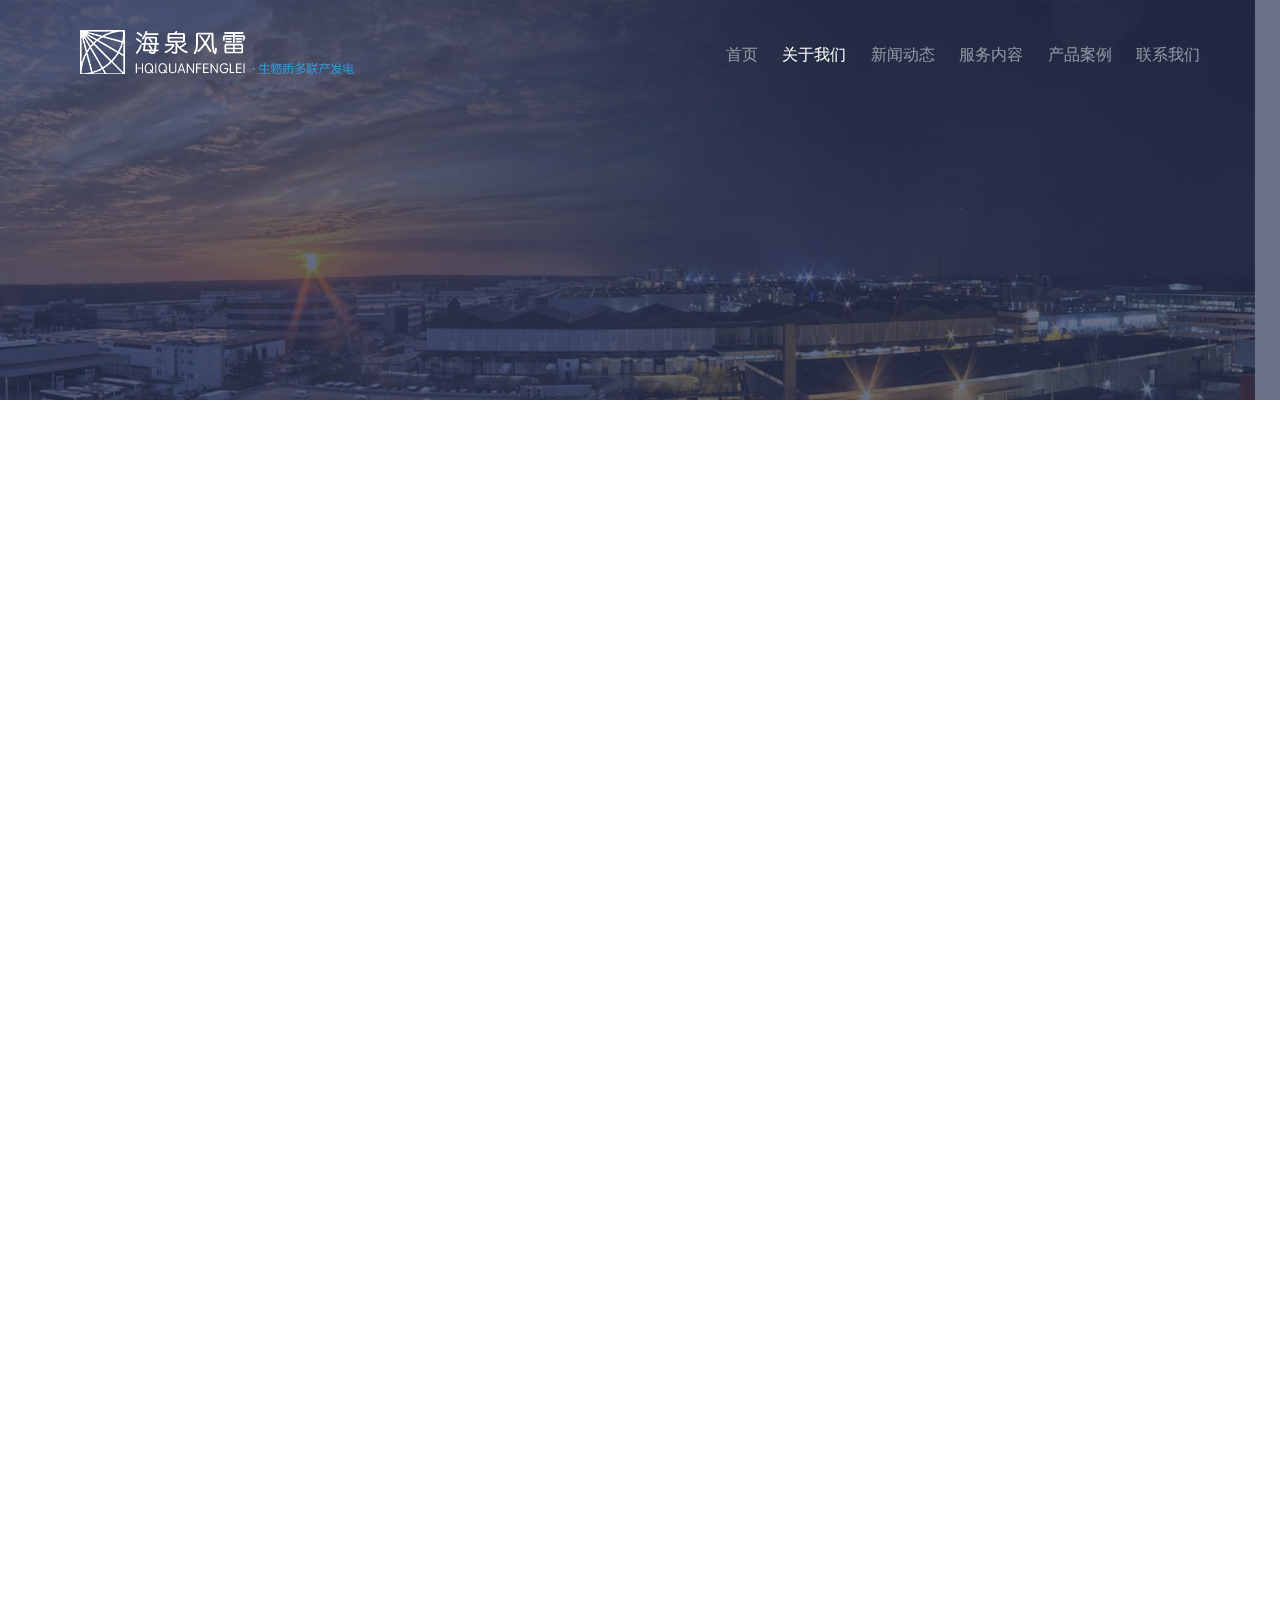
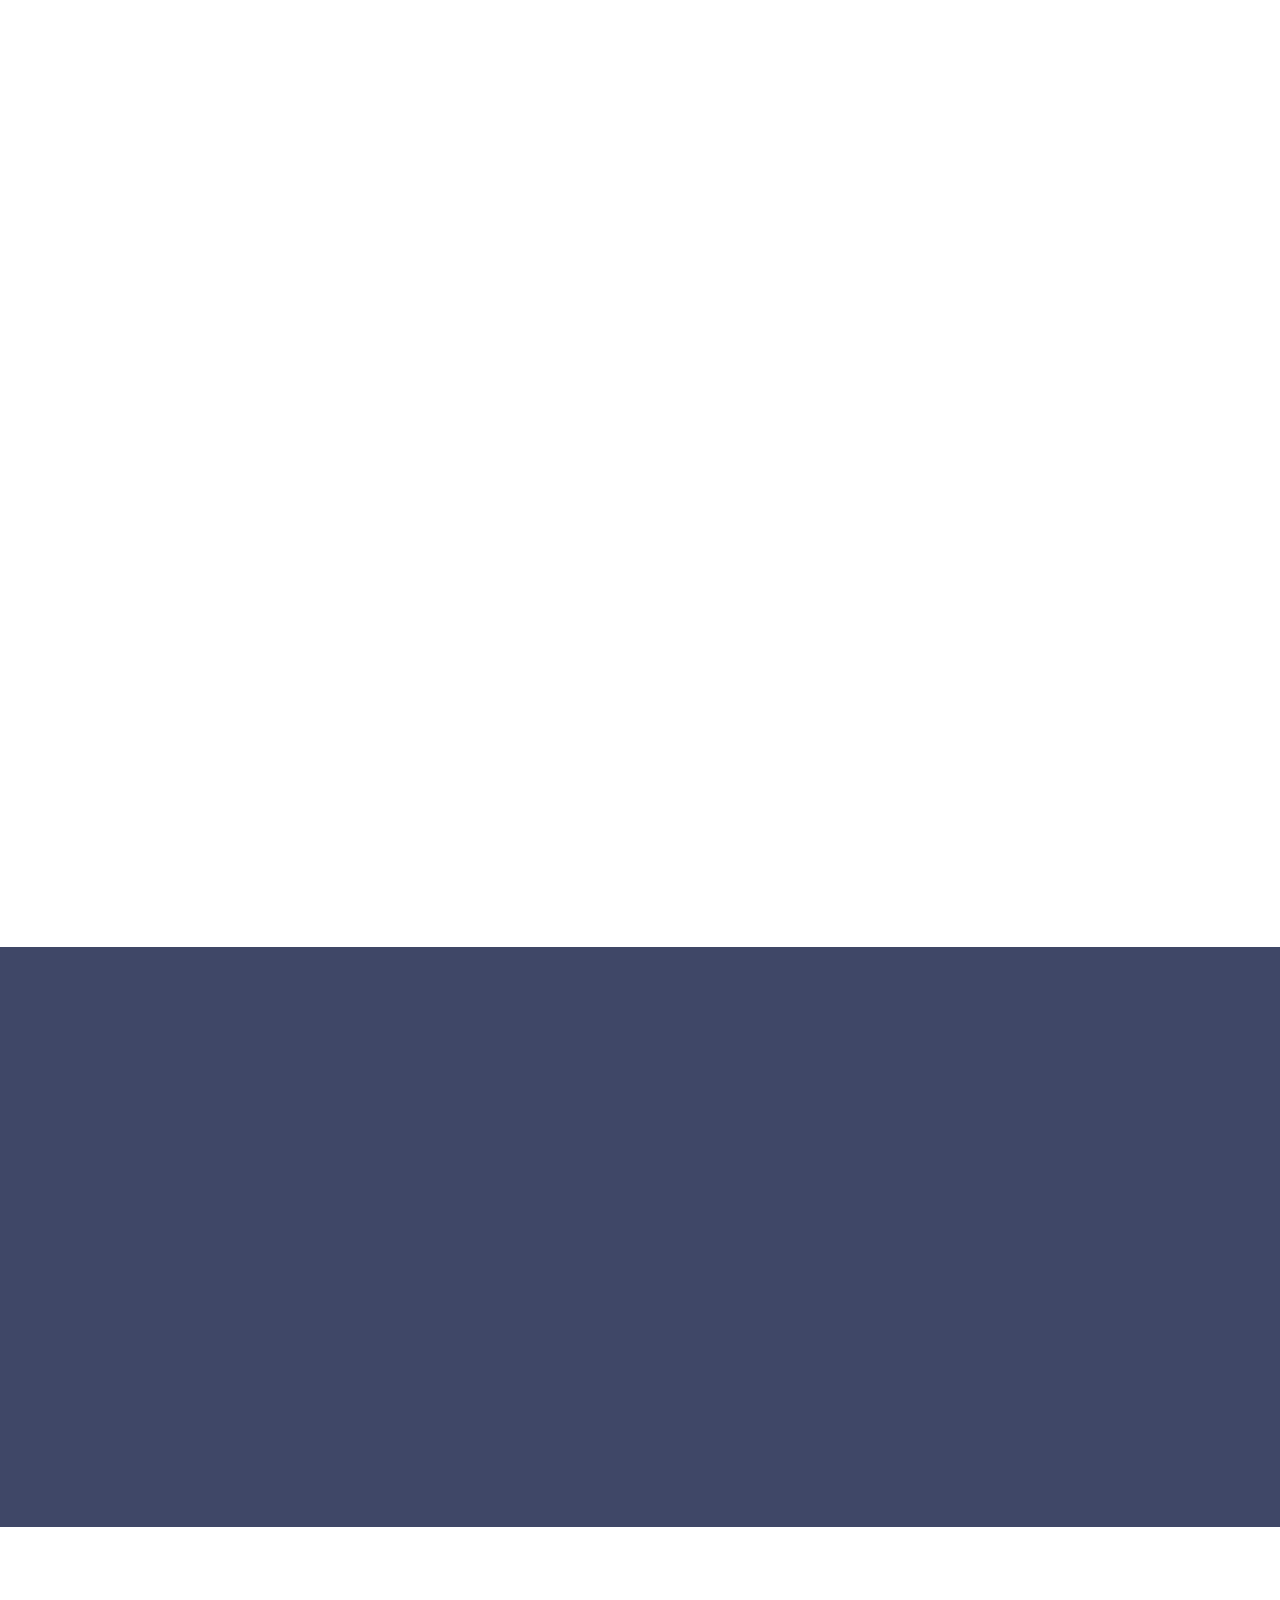
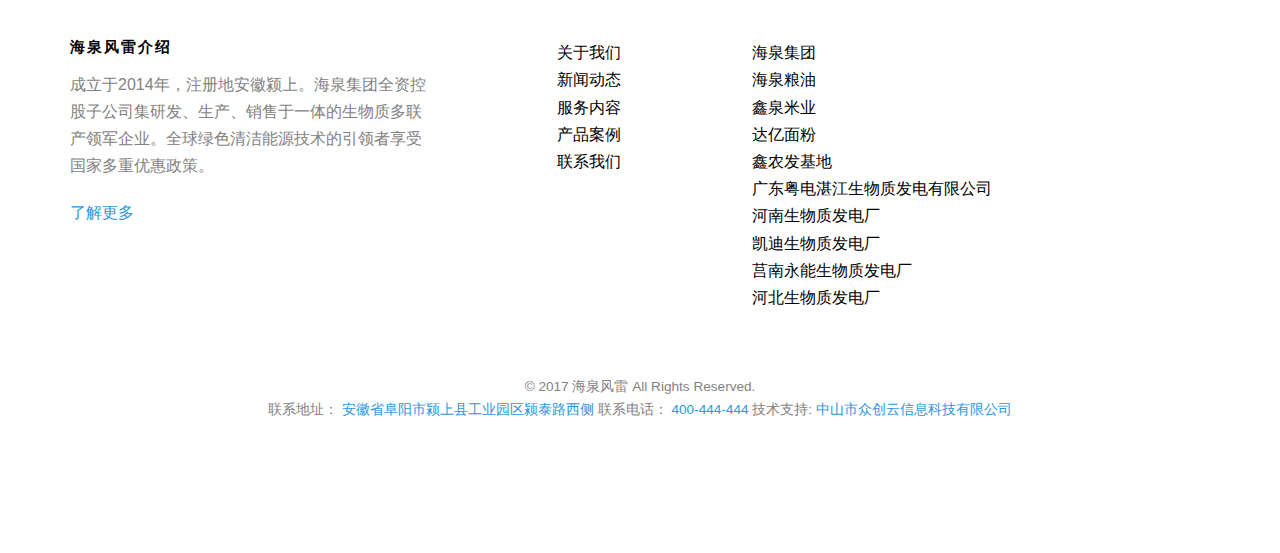
==== commit 7ffb6a6c: "Update page" ====
--- a/about.html
+++ b/about.html
@@ -37,7 +37,14 @@
 			<div id="ie-tip">你的浏览器版本过低，请使用更高版本的浏览器浏览！</div>
 		</div>
 	<![endif]-->
-
+	<style>
+	.haiquan-nav .logo-img{
+	  background: url(images/logo01.png) no-repeat;
+	}
+	.scrolled .haiquan-nav .logo-img{
+	  background: url(images/logo02.png) no-repeat;
+	}
+	</style>
 	</head>
 	<body>
 
@@ -228,25 +235,21 @@
 					</ul>
 				</div>
 
-				<div class="col-md-2 col-sm-4 col-xs-6 col-md-push-1 ">
+				<div class="col-md-4 col-sm-4 col-xs-6 col-md-push-1 ">
 					<ul class="haiquan-footer-links">
-						<li><a href="#">海泉集团</a></li>
-						<li><a href="#">海泉粮油</a></li>
-						<li><a href="#">鑫泉米业</a></li>
-						<li><a href="#">达亿面粉</a></li>
-						<li><a href="#">鑫农发基地</a></li>
+						<li class="left"><a href="#">海泉集团</a></li>
+						<li class="left"><a href="#">海泉粮油</a></li>
+						<li class="left"><a href="#">鑫泉米业</a></li>
+						<li class="left"><a href="#">达亿面粉</a></li>
+						<li class="left"><a href="#">鑫农发基地</a></li>
+						<li class="left"><a href="#">广东粤电湛江生物质发电有限公司</a></li>
+						<li class="left"><a href="#">河南生物质发电厂</a></li>
+						<li class="left"><a href="#">凯迪生物质发电厂</a></li>
+						<li class="left"><a href="#">莒南永能生物质发电厂</a></li>
+						<li class="left"><a href="#">河北生物质发电厂</a></li>
 					</ul>
 				</div>
 
-				<div class="col-md-2 col-sm-4 col-xs-6 col-md-push-1 ">
-					<ul class="haiquan-footer-links">
-						<li><a href="#">广东粤电湛江生物质发电有限公司</a></li>
-						<li><a href="#">河南生物质发电厂</a></li>
-						<li><a href="#">凯迪生物质发电厂</a></li>
-						<li><a href="#">莒南永能生物质发电厂</a></li>
-						<li><a href="#">河北生物质发电厂</a></li>
-					</ul>
-				</div>
 			</div>
 
 			<div class="row copyright">
